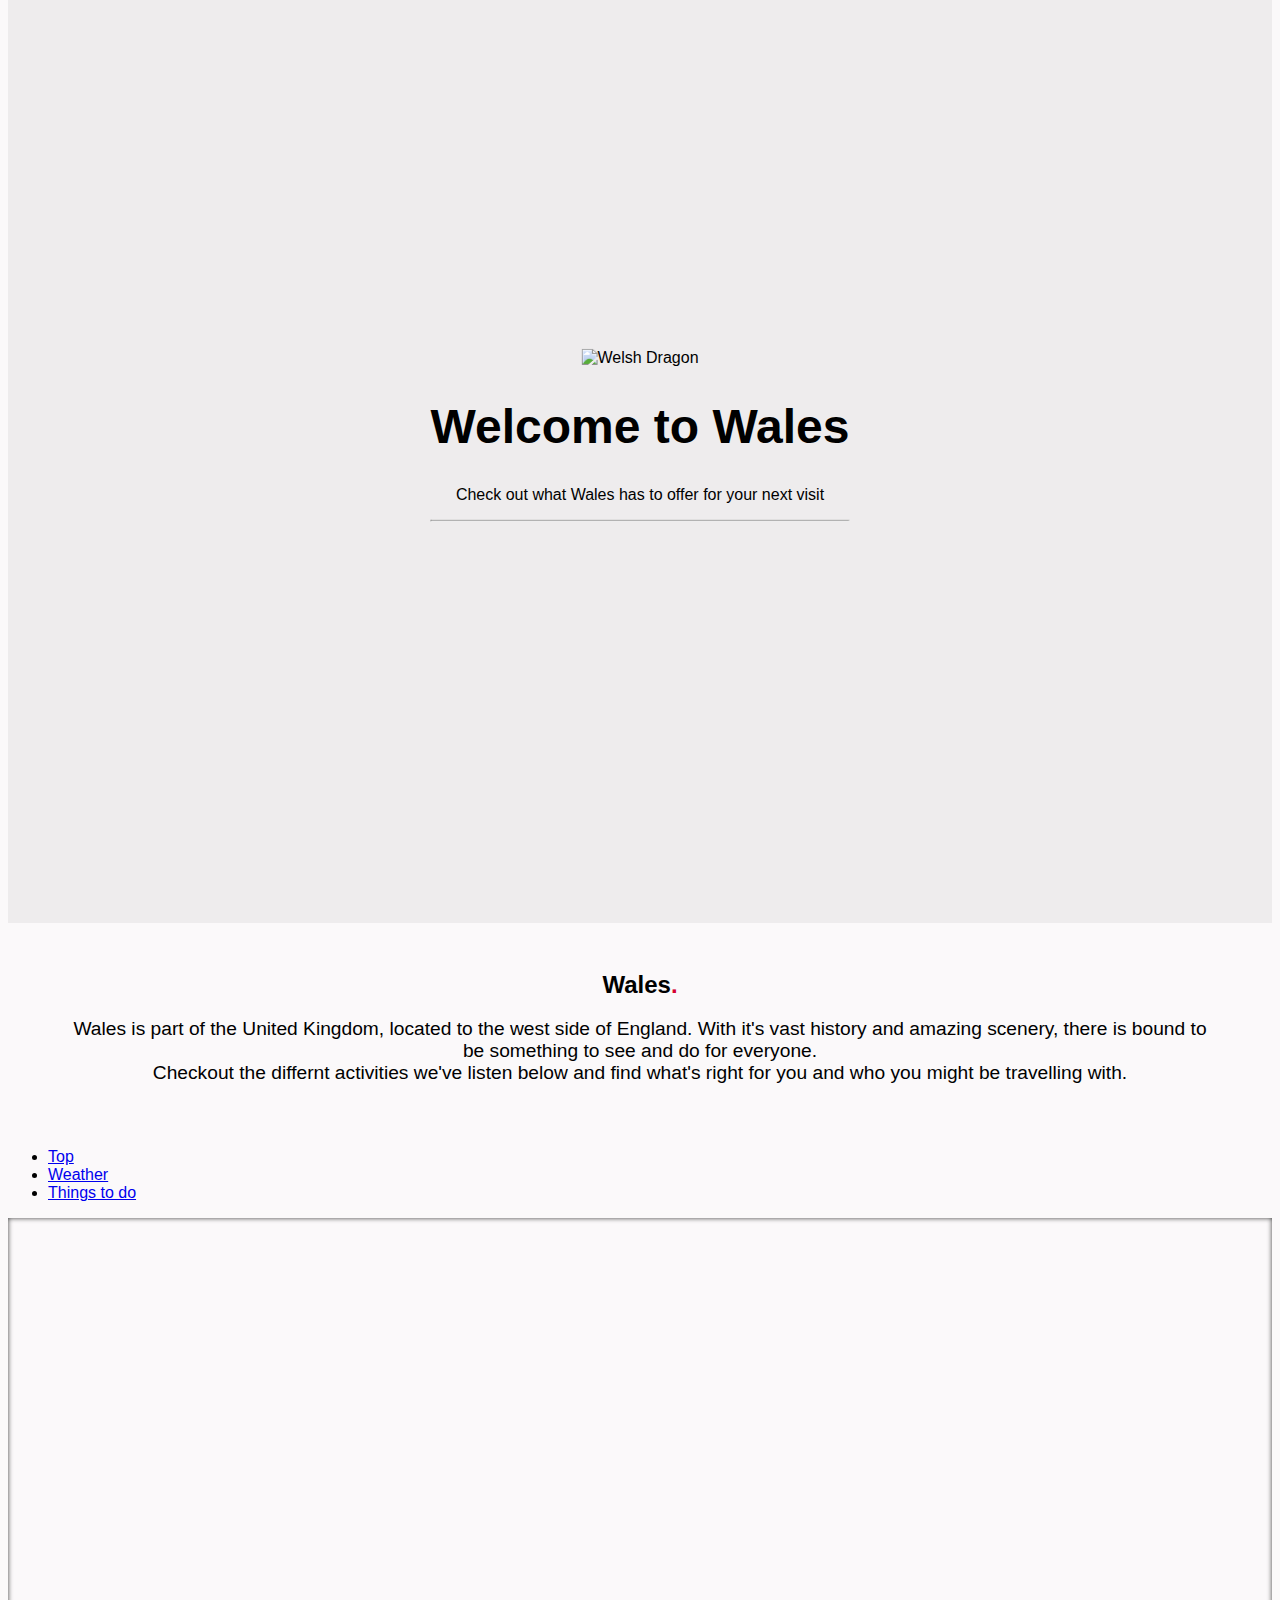
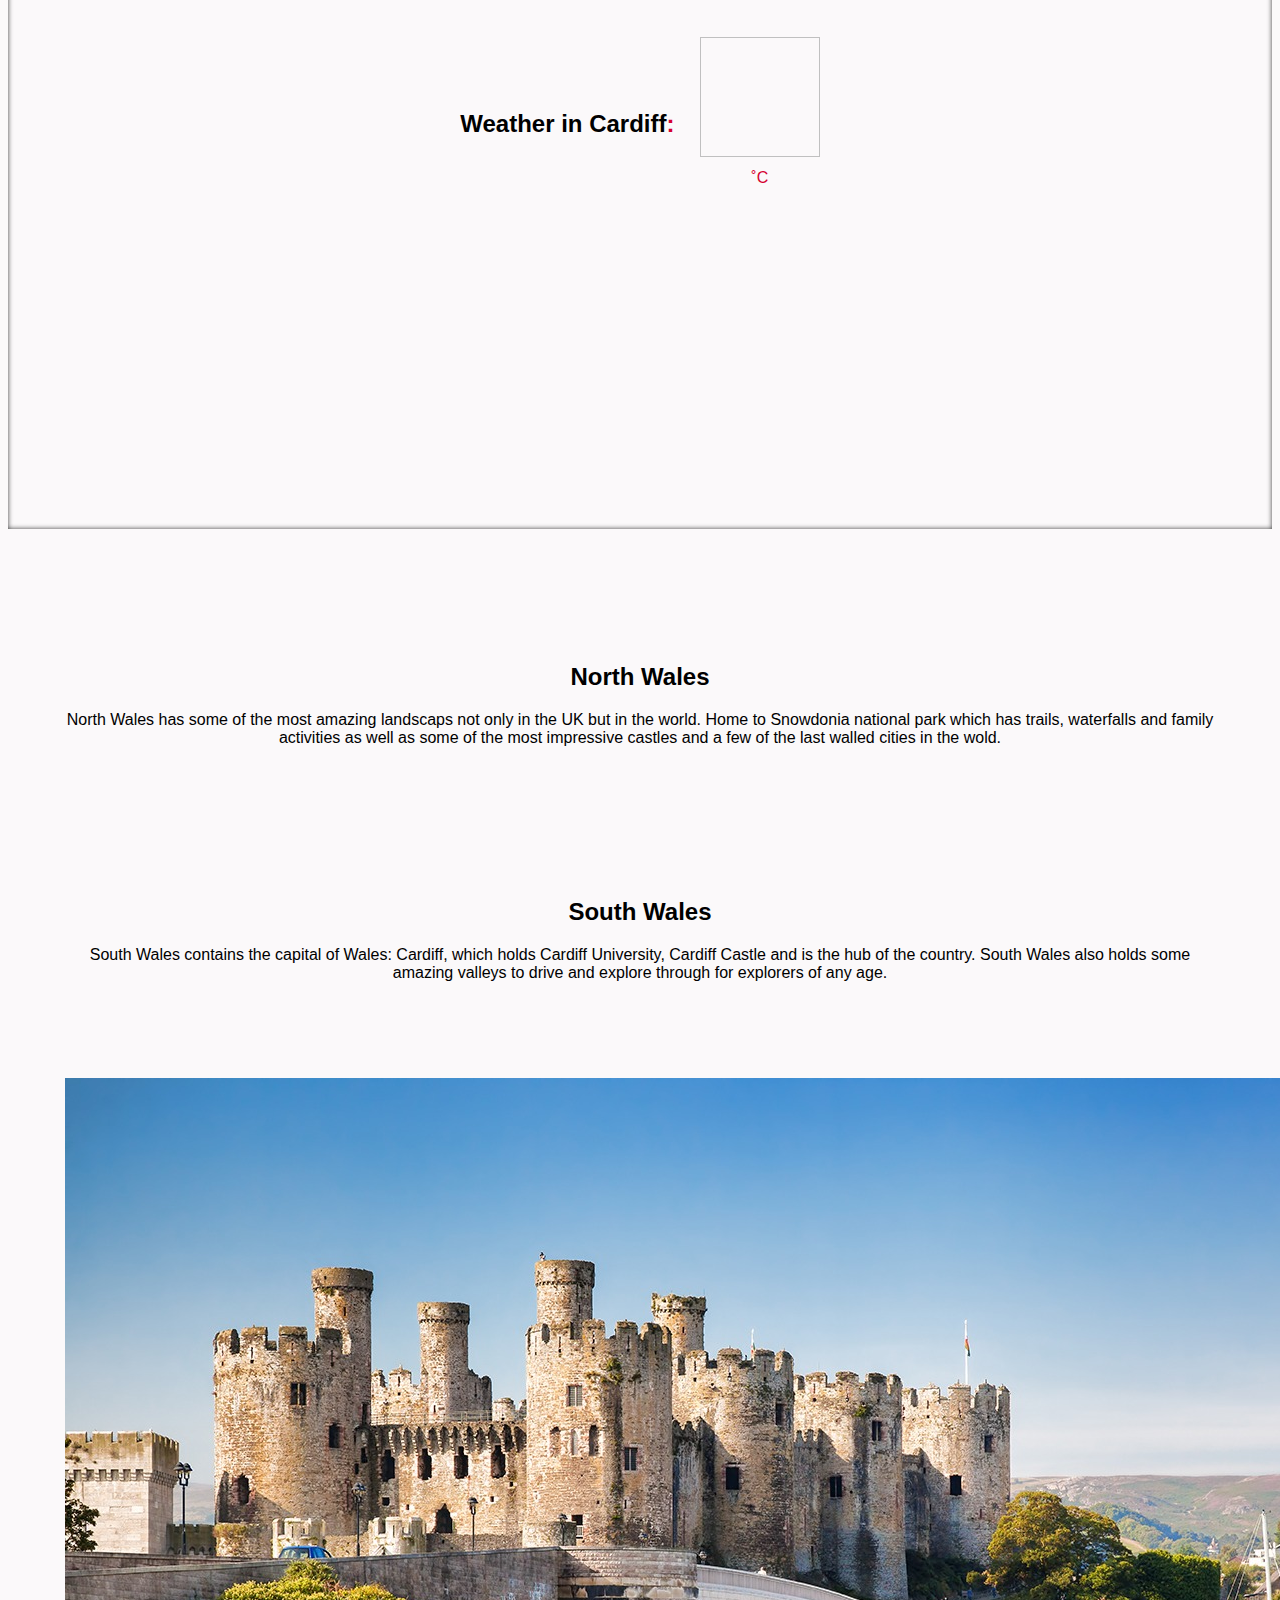
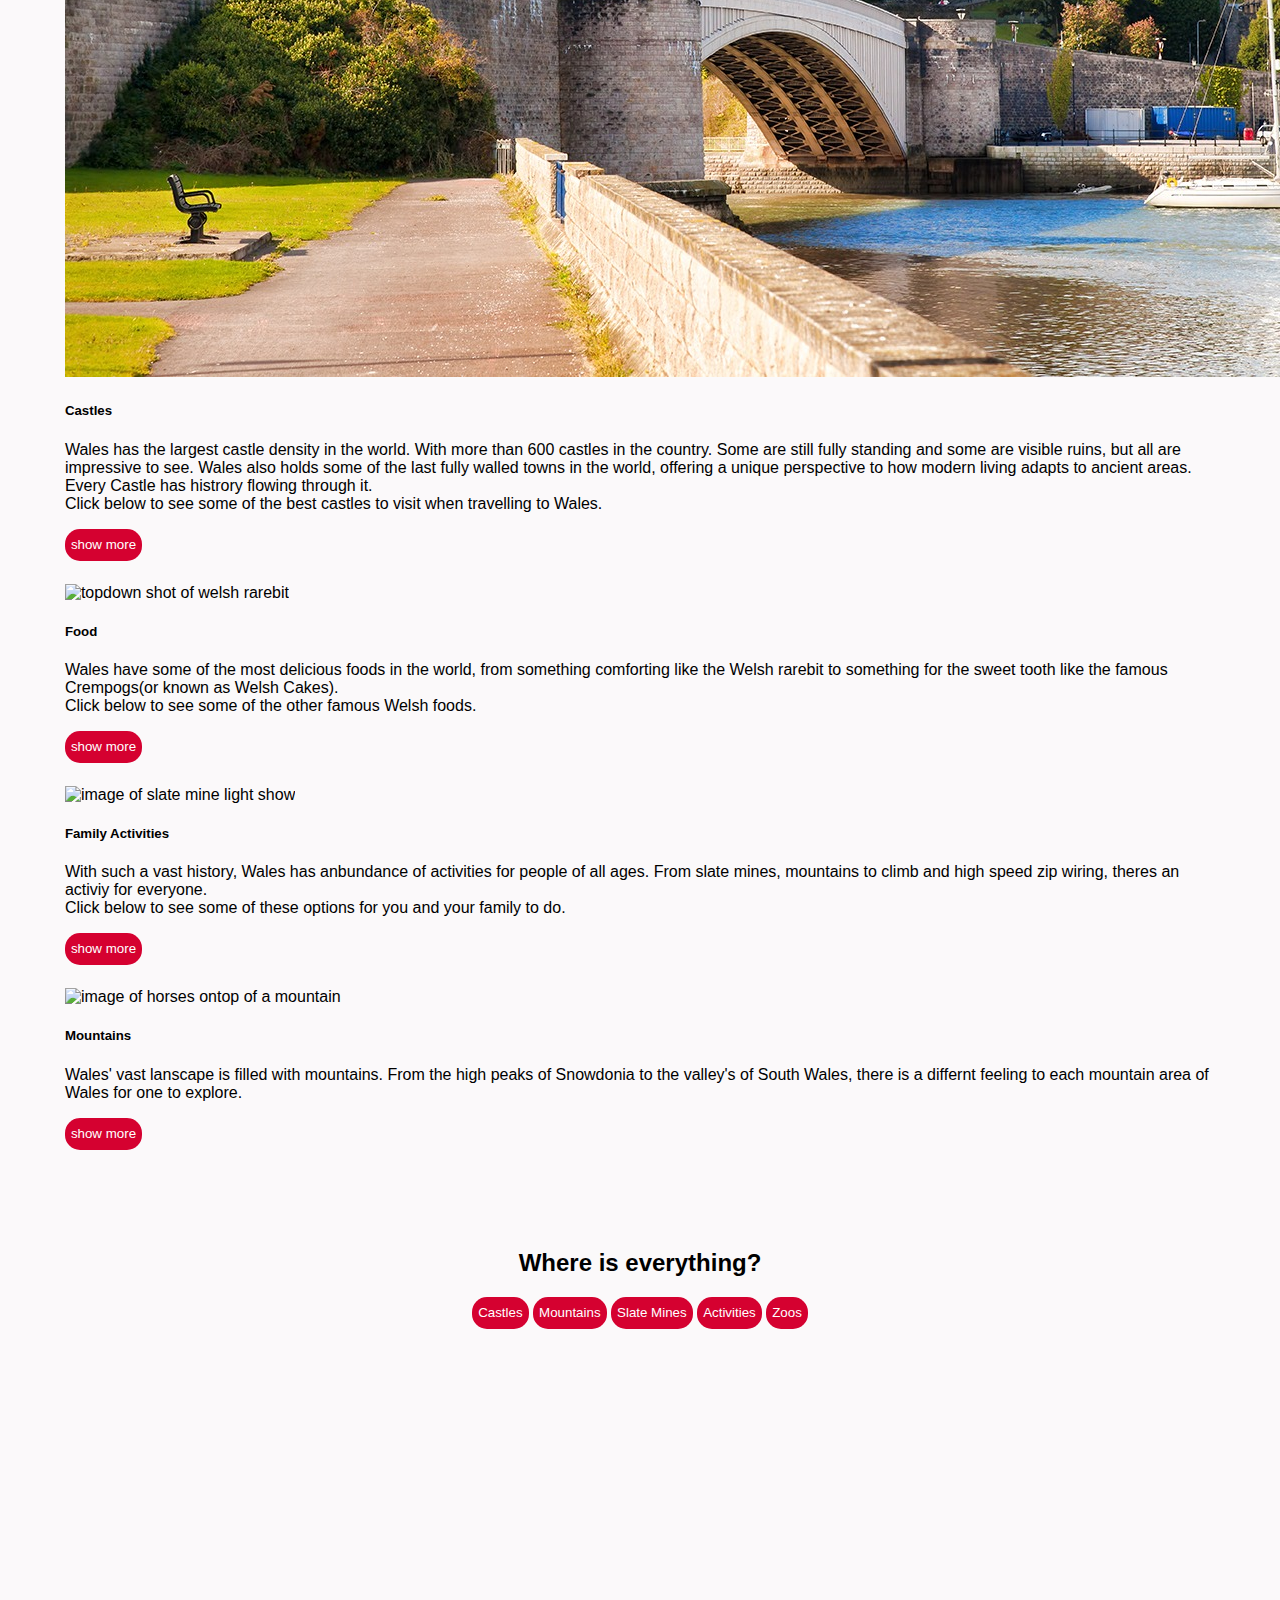
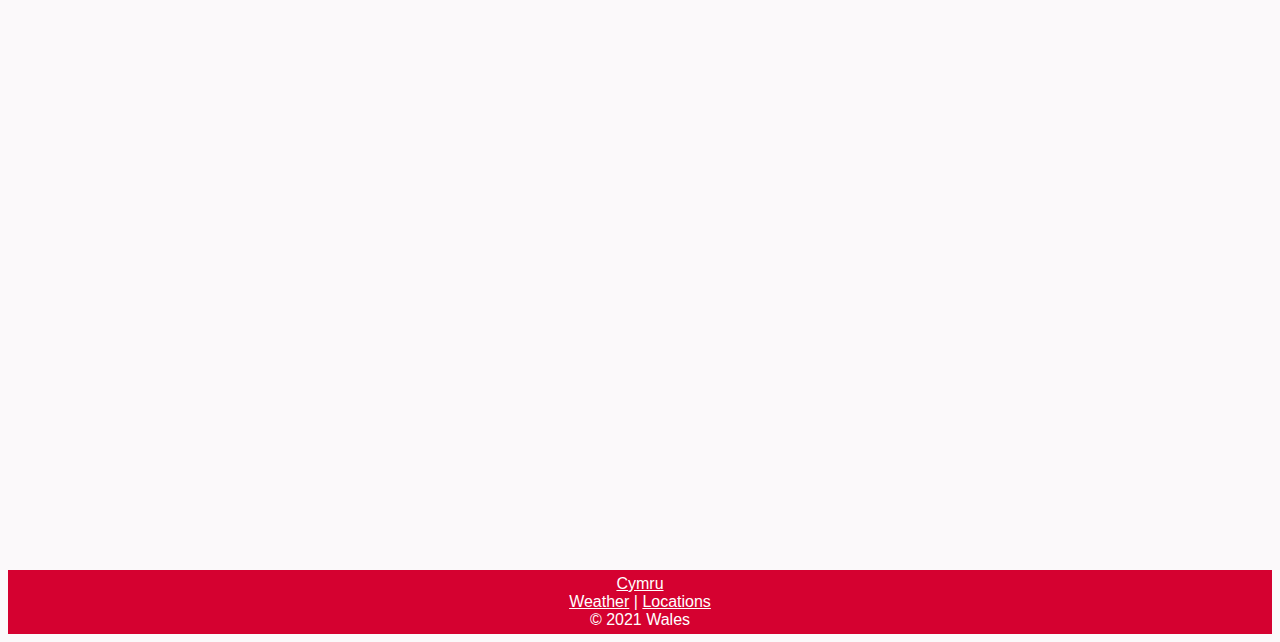
==== index.html @ e40df618 "replaced darksky api with weatherstack api due to darksky issue" ====
<!DOCTYPE html>
<html lang="en">
    <head>
        <meta charset="UTF-8">
        <meta name="viewport" content="width=device-width, initial-scale=1.0, shrink-to-fit=no">
        <meta name="desciption" content="Tiny Schedules">
        <!--bootstrap css-->
        <link rel="stylesheet" href="https://cdn.jsdelivr.net/npm/bootstrap@4.5.3/dist/css/bootstrap.min.css" integrity="sha384-TX8t27EcRE3e/ihU7zmQxVncDAy5uIKz4rEkgIXeMed4M0jlfIDPvg6uqKI2xXr2" crossorigin="anonymous">
        <!--FontAwesome-->
        <link rel="stylesheet" href="https://use.fontawesome.com/releases/v5.6.3/css/all.css" integrity="sha384-UHRtZLI+pbxtHCWp1t77Bi1L4ZtiqrqD80Kn4Z8NTSRyMA2Fd33n5dQ8lWUE00s/" crossorigin="anonymous"/>
        <!--site's external css-->
        <link rel="stylesheet" href="assets/css/style.css"/>
        <!--<script src="https://code.jquery.com/jquery-3.5.1.slim.min.js" integrity="sha384-DfXdz2htPH0lsSSs5nCTpuj/zy4C+OGpamoFVy38MVBnE+IbbVYUew+OrCXaRkfj" crossorigin="anonymous"></script>-->
        <!--leaflet maps api files-->
        <link rel="stylesheet" href="leaflet/leaflet.css"/>
        <script src="leaflet/leaflet.js"></script>
        <!--bootstrap js-->
        <script src="https://code.jquery.com/jquery-3.5.1.slim.min.js" integrity="sha384-DfXdz2htPH0lsSSs5nCTpuj/zy4C+OGpamoFVy38MVBnE+IbbVYUew+OrCXaRkfj" crossorigin="anonymous"></script>
        <script src="https://cdn.jsdelivr.net/npm/popper.js@1.16.1/dist/umd/popper.min.js" integrity="sha384-9/reFTGAW83EW2RDu2S0VKaIzap3H66lZH81PoYlFhbGU+6BZp6G7niu735Sk7lN" crossorigin="anonymous"></script>
        <script src="https://cdn.jsdelivr.net/npm/bootstrap@4.5.3/dist/js/bootstrap.min.js" integrity="sha384-w1Q4orYjBQndcko6MimVbzY0tgp4pWB4lZ7lr30WKz0vr/aWKhXdBNmNb5D92v7s" crossorigin="anonymous"></script>
        <link rel="icon" type="image/x-icon" href="favicon.ico">
        <title>Welcome To Wales</title>
    </head>
    <body>
        <header> <!--hero image welcome page-->
            <div id="top" class="hero-img" role="img" aria-label="[Image of rooftops tooking out to coast in Deganwy, Wales]">
                <div class="jumbotron">
                    <div class="vertically-cent">
                        <img class="welshDragon" src="assets/images/welsh-dragon-hero.jpg" alt="Welsh Dragon">
                        <h1 class="display-4">Welcome to Wales</h1>
                        <p class="lead">Check out what Wales has to offer for your next visit</p>
                        <hr class="my-4">
                        <a class="down-btn" href="#wales" role="button"><i class="fas fa-angle-down"></i></a>
                    </div>
                </div>
            </div>
        </header>
        <div id="wales"> <!--Title paragraph-->
            <div class=" welcomeTitle">
                <h2>Wales</h2><h2 class="stop">.</h2>
                <p>Wales is part of the United Kingdom, located to the west side of England.
                    With it's vast history and amazing scenery, there is bound to be something to see and do for everyone.
                    <br>Checkout the differnt activities we've listen below and find what's right for you and who you might be travelling with.
                </p>
            </div>
        </div>
        <div class="navbar navbar-expand sticky-top navbar-light justify-content-center">
            <ul class="navbar-nav">
                <li class="nav-item"><a class="nav-link" href="#top">Top</a></li>
                <li class="nav-item"><a class="nav-link" href="#weather">Weather</a></li>
                <li class="nav-item"><a class="nav-link" href="#locations">Things to do</a></li>
            </ul>
        </div>
        <div id="weather" class="weather-section">
            <div class="weather-heading">
                <h2>Weather in Cardiff</h2><h2 class="stop">:</h2>
            </div>
            <div class="weatherAPI">
                <div id="weatherData">
                    <img class="weatherIcon"/>
                </div>
                <div class="temperature">
                    <h2 class="temperatureDegree"></h2>
                    <span>˚C</span>
                </div>
                <div class="weatherDescription">
                    <h4 class="currentDescription"></h4>
                </div>
            </div>
        </div>
        <div class="container-fluid">
        <a id="myBtn" href="#top" role="button" title="Go to top">^</a>
            <article id="locations">
                <div class="row cards-section">
                    <div class="col-sm-6 col-12">
                        <div class="card wales-card">
                            <h2>North Wales</h2>
                            <div class="card-body">
                            <p class="card-text">North Wales has some of the most amazing landscaps not only in the UK but in the world. Home to Snowdonia national park which has trails, waterfalls and family activities as well as some of the most impressive castles and a few of the last walled cities in the wold.</p>
                            </div>
                        </div>
                    </div>
                    <div class="col-sm-6 col-12">
                        <div class="card wales-card">
                            <h2>South Wales</h2>
                            <div class="card-body">
                            <p class="card-text">South Wales contains the capital of Wales: Cardiff, which holds Cardiff University, Cardiff Castle and is the hub of the country. South Wales also holds some amazing valleys to drive and explore through for explorers of any age.</p>
                            </div>
                        </div>
                    </div>
                    <div class="col-sm-6 col-12">
                        <div class="card activities-card">
                            <img src="assets/images/conwy-castle.jpg" class="card-img-top" alt="Photo of Conwy castle">
                            <div class="card-body">
                            <h5 class="card-title">Castles</h5>
                            <p class="card-text">Wales has the largest castle density in the world. With more than 600 castles in the country. Some are still fully standing and some are visible ruins, but all are impressive to see. Wales also holds some of the last fully walled towns in the world, offering a unique perspective to how modern living adapts to ancient areas. Every Castle has histrory flowing through it. <br>Click below to see some of the best castles to visit when travelling to Wales.</p>
                            <ul class="castle-txt">
                                <li>Laugharne Castle</li>
                                <li>Caernarfon Castle</li>
                                <li>Raglan Castle</li>
                                <li>Dinefwr Park and Castle</li>
                                <li>Caldicot Castle</li>
                                <li>Conwy Castle</li>
                                <li>Powis Castle and Garden</li>
                                <li>Chirk Castle</li>
                                <li>Cilgerran Castle</li>
                                <li>Caerphilly Castle</li>
                            </ul>
                            <button id="castle-txt-btn" class="card-button">show more</button>
                            </div>
                        </div>
                    </div>
                    <div class="col-sm-6 col-12">
                        <div class="card activities-card">
                            <img src="assets/images/53F69C96-612F-498E-80BF-0F0283D0DFB4_1_105_c.jpg" class="card-img-top" alt="topdown shot of welsh rarebit">
                            <div class="card-body">
                            <h5 class="card-title">Food</h5>
                            <p class="card-text">Wales have some of the most delicious foods in the world, from something comforting like the Welsh rarebit to something for the sweet tooth like the famous Crempogs(or known as Welsh Cakes). <br>Click below to see some of the other famous Welsh foods.</p>
                            <ul class="food-txt">
                                <li>Welsh rarebit</li>
                                <li>Glamorgan sausage</li>
                                <li>Bara brith</li>
                                <li>Lamb cawl</li>
                                <li>Conwy mussels</li>
                                <li>Leeks</li>
                                <li>Laverbread</li>
                                <li>Crempogs (Welsh Cakes)</li>
                                <li>Sewin and samphire</li>
                                <li>Salt marsh lamb</li>
                            </ul>
                            <button id="food-txt-btn" class="card-button">show more</button>
                            </div>
                        </div>
                    </div>
                    <div class="col-sm-6 col-12">
                        <div class="card activities-card">
                            <img src="assets/images/7C98B68A-0888-47E2-8539-A9F5043E4693_1_105_c.jpg" class="card-img-top" alt="image of slate mine light show">
                            <div class="card-body">
                            <h5 class="card-title">Family Activities</h5>
                            <p class="card-text">With such a vast history, Wales has anbundance of activities for people of all ages. From slate mines, mountains to climb and high speed zip wiring, theres an activiy for everyone. <br>Click below to see some of these options for you and your family to do.</p>
                            <div class="family-txt-section">
                                <h5>Slate Mines</h5>
                                <ul class="family-txt">
                                    <li>Welsh Slate, Penrhyn Quarry</li>
                                    <li>Former Cwmorthin Slate Mine</li>
                                </ul>
                                <h5>Fun and Scenic Activities</h5>
                                <ul class="family-txt">
                                    <li>Zip World Penrhyn Quarry</li>
                                    <li>Zip World Fforest</li>
                                    <li>Zip World Slate Caverns</li>
                                    <li>Go Below Underground Adventures</li> 
                                    <li>The Wire Zip Slide</li>
                                    <li>Black Mountain Activities</li>
                                    <li>Go Ape Margam (Treetop Challenge, Zip Lines, High Ropes)</li>
                                    <li>Go Ape Forest of Dean (Mallards Pike - Treetop Challenge and Forest Segways)</li>
                                    <li>Cardiff International White Water</li>
                                    <li>The Wire Zip Slide</li>
                                </ul>
                                <h5>Zoos</h5>
                                <ul class="family-txt">
                                    <li>Welsh Mountain Zoo, Colwyn Bay</li>
                                    <li>Folly Farm, Pembrokeshire</li>
                                    <li>Manor House Wildlife Park, Tenby</li>
                                    <li>Pili Palas Nature World, Anglesey</li>
                                    <li>Welsh Hawking Centre</li>
                                </ul>  
                            </div>
                            <button id="family-txt-btn" class="card-button">show more</button>
                            </div>
                        </div>
                    </div>
                    <div class="col-sm-6 col-12">
                        <div class="card activities-card">
                            <img src="assets/images/EBCC46F5-1518-4570-BF31-77B97D58EBB2_1_105_c.jpg" class="card-img-top" alt="image of horses ontop of a mountain">
                            <div class="card-body">
                            <h5 class="card-title">Mountains</h5>
                            <p class="card-text">Wales' vast lanscape is filled with mountains. From the high peaks of Snowdonia to the valley's of South Wales, there is a differnt feeling to each mountain area of Wales for one to explore.</p>
                            <ul class="mountains-txt">
                                <li>Snowdonia</li>
                                <li>Cambrian Mountains</li>
                                <li>Black Mountain Range, the Black Mountains, Fforest Fawr, and the Brecon Beacons</li>
                            </ul>
                            <button id="mountains-txt-btn" class="card-button">show more</button>
                            </div>
                        </div>
                    </div>
                </div>
            </article>
            <article>
                <div class="row">
                    <div class="col-12">
                        <div class="maps-section col-12">
                            <h2>Where is everything?</h2>
                            <button class="maps-castle-btn">Castles <i class="fab fa-fort-awesome-alt"></i></button>
                            <button class="maps-mountain-btn">Mountains <i class="fas fa-mountain"></i></button>
                            <button class="maps-slate-btn">Slate Mines <i class="fas fa-tram"></i></button>
                            <button class="maps-activities-btn">Activities <i class="fas fa-hiking"></i></button>
                            <button class="maps-zoos-btn">Zoos <i class="fab fa-suse"></i></button>
                            <div id="mapid"></div> <!--disable touch for smoother scrolling / touching experience-->
                        </div>
                    </div>
                </div>
            </article>
        </div>
        <footer>
            <div>
                <ul class="footer-list">
                    <li><a href="#top">Cymru</a></li>
                    <li class="inline"><a href="#weather">Weather</a></li>
                    <li class="inline"> | </li>
                    <li class="inline"><a href="#locations">Locations</a></li>
                    <li>© 2021 Wales</li>
                </ul>
            </div>
        </footer>
    <script src="js/jquery-3.5.1.js"></script>
    <script src="js/maps.js"></script>
    <script src="js/main.js"></script>
    <script src="js/weather.js"></script>
    <script src="skycons-master/skycons.js"></script>
    </body>
</html>
---- assets/css/style.css ----
/*colours*/ 
/*(welsh red: #D50130, welsh green: #03A943) off white #FBF9FA*/

body {
    background-color: #FBF9FA;
    font-family: Helvetica, Arial, sans-serif;
}

.down-btn {
    color: #D50130; /*Welsh Red*/
}

.stop {
    color: #D50130;
}

.card-button {
    background-color: #D50130;
    color: #fff;
}

.search-btn {
    background-color: #D50130;
    border: #D50130;
}

footer {
    background-color: #D50130;
}

/* full page behaviors */
html {
    scroll-behavior: smooth;
}

/* Back to top button */
#myBtn {
    display: none;
    position: fixed; 
    bottom: 90px; 
    right: 50px; 
    z-index: 100000; 
    border: none; 
    outline: none; 
    background-color:#D50130;
    color: #fff; 
    cursor: pointer; 
    border-radius: 25%; 
    font-size: 1.5rem;
    padding: 0.5%;
    height: 30px;
    width: 30px;
    font-weight: bold;
    line-height: 30px;
    text-align: center;
}
  
/* header */
.hero-img {
    height: 100vh;
    background: url('../images/9413ECBE-2CFF-4DDC-9CA4-832EE8105361_1_105_c.jpg') no-repeat center center fixed;
    -webkit-background-size: cover;
    -moz-background-size: cover;
    -o-background-size: cover;
    background-size: cover;

    display: flex;
    align-items: center;
    justify-content: center;

    position: relative;
}

.jumbotron {
    height: 100vh;
    width: 100%;
    text-align: center;
    background-color: rgba(0, 0, 0, .05);
    margin-bottom: 0;
    padding-bottom: 30px;
}

.jumbotron h1 {
    font-size: 3rem;
}

.jumbotron p {
    font-size: 1rem;
}

.welshDragon {
    height: 10rem;
    width: auto;
}

.down-btn {
    padding: 20px;
    margin: auto;
    border-radius: 50%;
    font-size: 2rem;
}

.vertically-cent{
    margin: 0;
    position: absolute;
    top: 50%;
    left: 50%;
    -ms-transform: translate(-50%, -50%);
    transform: translate(-50%, -50%);
}

/* Welcome Paragraph */
.welcomeTitle {
    margin: 5% 0;
    padding: 0 5%;
    text-align: center;
}

.welcomeTitle h2, .weather-section h2 {
    display: inline;
}

.welcomeTitle p {
    font-size: 1.2rem;
    font-weight: 200;
}

/*Navbar*/
.navbar-nav ul > li{
    display: inline !important;
}

/* weather */
.weather-section {
    padding-top: 8%;
    height: 90vh;
    background: url("../images/9346BDE5-92A4-40EC-A3A3-D240E67B24AE_1_105_c.jpg");
    -webkit-background-size: cover;
    -moz-background-size: cover;
    -o-background-size: cover;
    background-size: cover;

    position: relative;
    font-size: 1rem;

    -moz-box-shadow:    inset 0 0 5px #3b3b3b;
    -webkit-box-shadow: inset 0 0 5px #3b3b3b;
    box-shadow:         inset 0 0 5px #3b3b3b;
}

.weather-heading {
    text-align: center;
    align-items: center;
    justify-content: center;
    padding-bottom: 5%;
    padding-right: 0%;
}

.weatherAPI {
    text-align: center;
    margin-bottom: 0%;

    margin: 0;
    position: absolute;
    top: 50%;
    left: 50%;
    -ms-transform: translate(-50%, -50%);
    transform: translate(-50%, -50%);
}

.weatherIcon {
    height: 100px;
    width: 100px;
}

.temperature > span{
    color: #D50130;
}

@media screen and (min-width: 960px){ /* to adjust text layout on api on screens larger than mobile devices */
    .weather-section {
        display: flex;
        align-items: center;
        justify-content: center;
    }

    .weather-heading {
        text-align: center;
        align-items: center;
        justify-content: center;
        padding-bottom: 0px;
        padding-right: 2%;
    }

    .weatherAPI {
        text-align: center;
        margin-bottom: 5%;
        
        margin: 0;
        position: relative;
        top: 0%;
        left: 0%;
        -ms-transform: translate(0%, 0%);
        transform: translate(0%, 0%);
    }

    .weatherIcon {
        height: 120px;
        width: 120px;
    }

    .temperature > span{
        color: #D50130;
    }
}

/* Main Attractions */

.activities-card {
    margin: 2% 0;
}

.cards-section {
   padding: 4.5%;
}

.wales-card {
    padding: 5% 0;
    text-align: center;
}

.castle-txt, .food-txt, .family-txt-section, .mountains-txt {
    display: none;
    list-style: circle;
}

.family-txt {
    list-style: circle;
}

.card-button, .maps-castle-btn, .maps-mountain-btn, .maps-slate-btn, .maps-activities-btn, .maps-zoos-btn {
    border: none;
    border-radius: 15px;
    text-align: center;
    line-height: 30px;
}

/* Map section */

.maps-castle-btn, .maps-mountain-btn, .maps-slate-btn, .maps-activities-btn, .maps-zoos-btn {
    border: none;
    margin-bottom: 1%;
    background-color: #D50130;
    color: #fff;
}

#mapid {
    height: 85vh;
}

.maps-section {
    margin-bottom: 5%;
    text-align: center;
}

/* footer */
footer {
   padding: 5px;
}

.footer-list {
    list-style: none;
    color: #fff;
    text-align: center;
    padding: 0;
    margin: 0;
}

.footer-list li > a {
    color: #fff;
}

ul > .inline{
    display: inline;
}

/* Hover states */
ul.navbar-nav a:hover{
    color: #D50130 !important;
}

.down-btn:hover {
    text-emphasis: none;
    color: #D50130;
}

.search-btn:hover {
    background-color: #7e001b;
}

.footer-list li > a:hover {
    text-decoration: none;
    color: #fff;
}
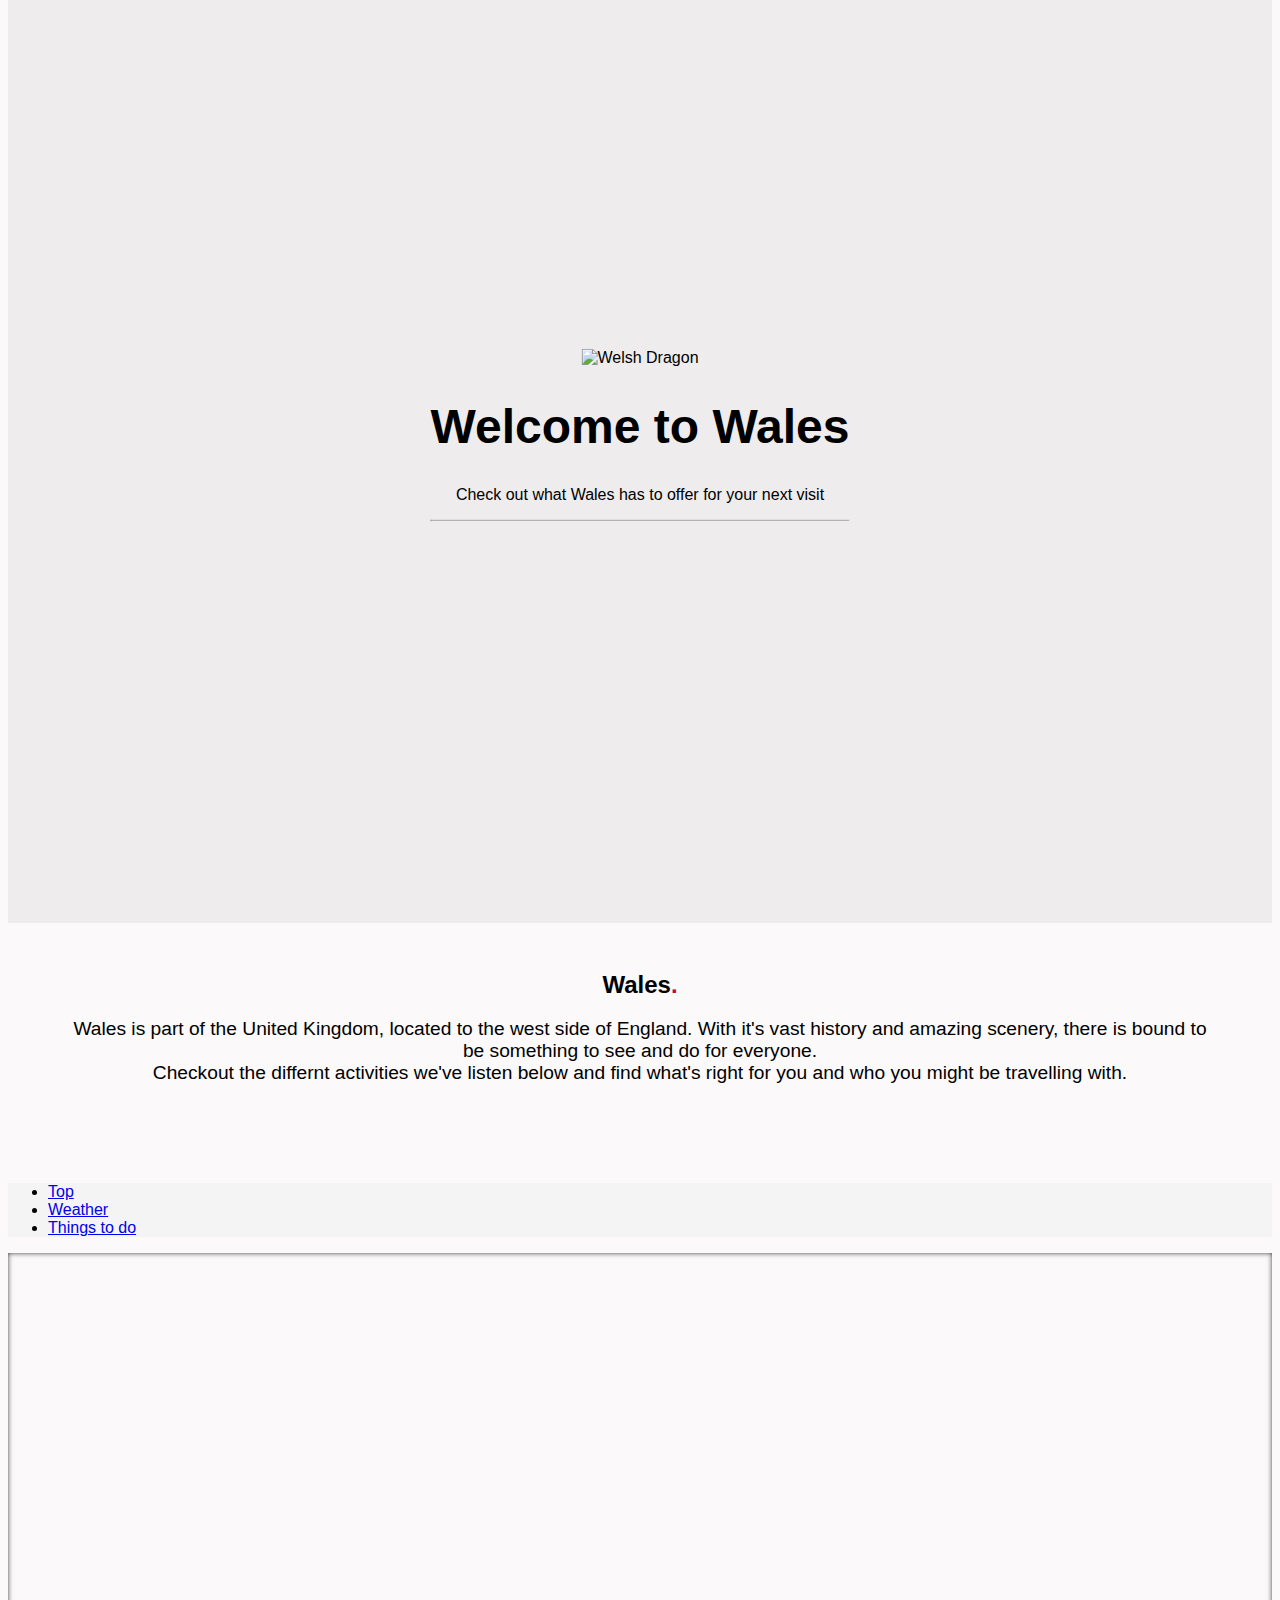
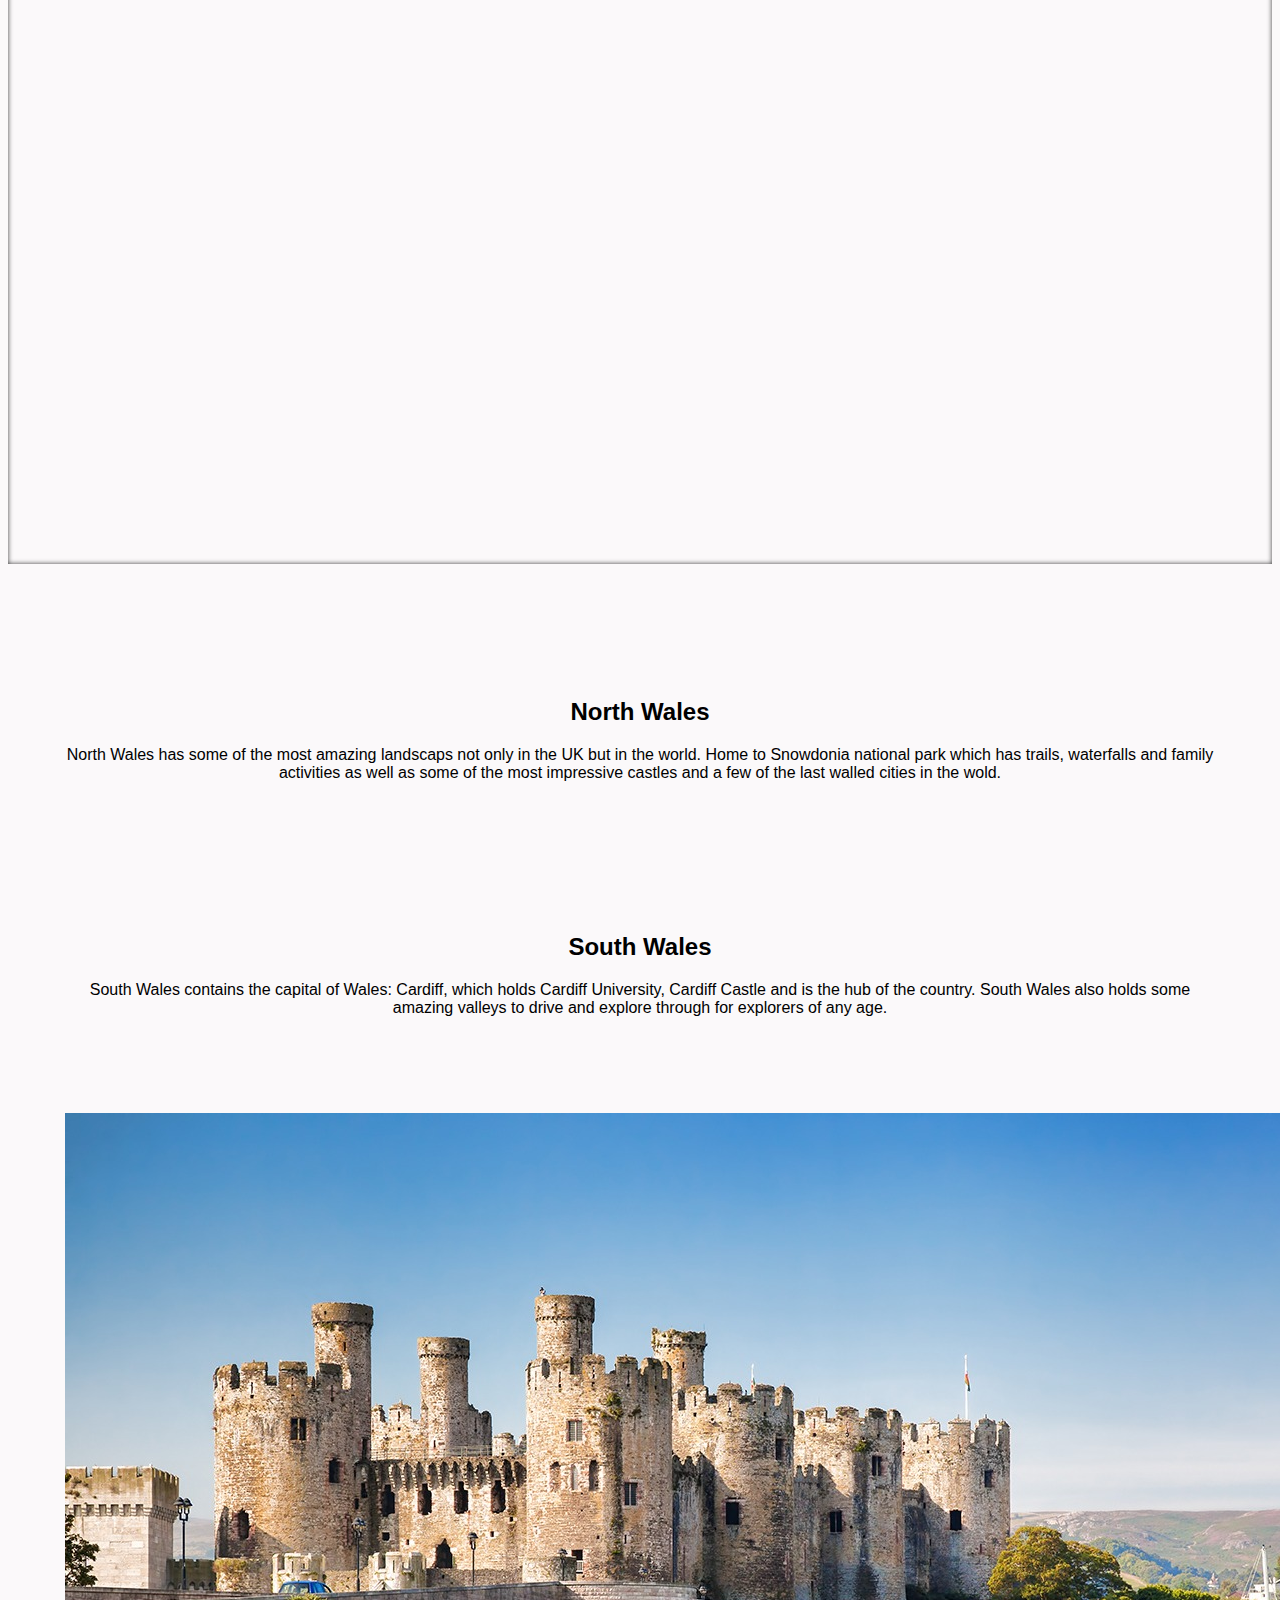
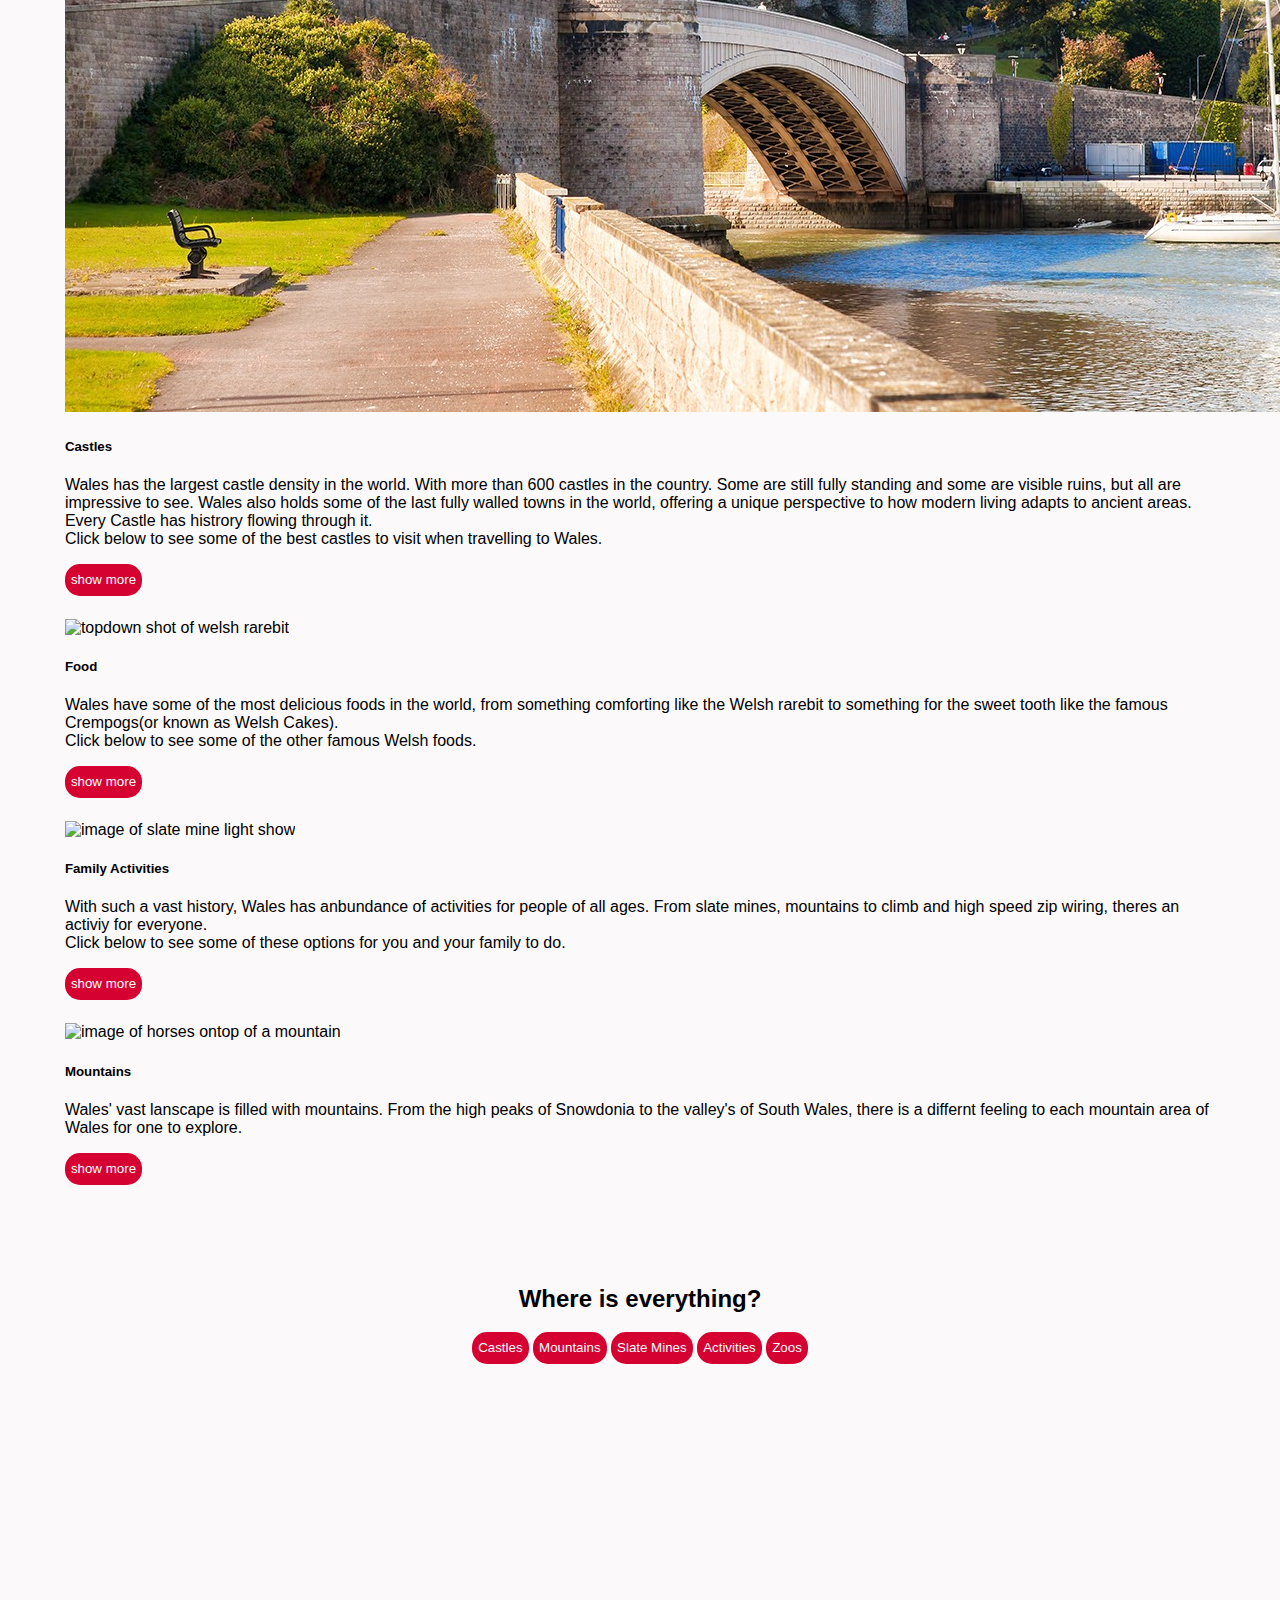
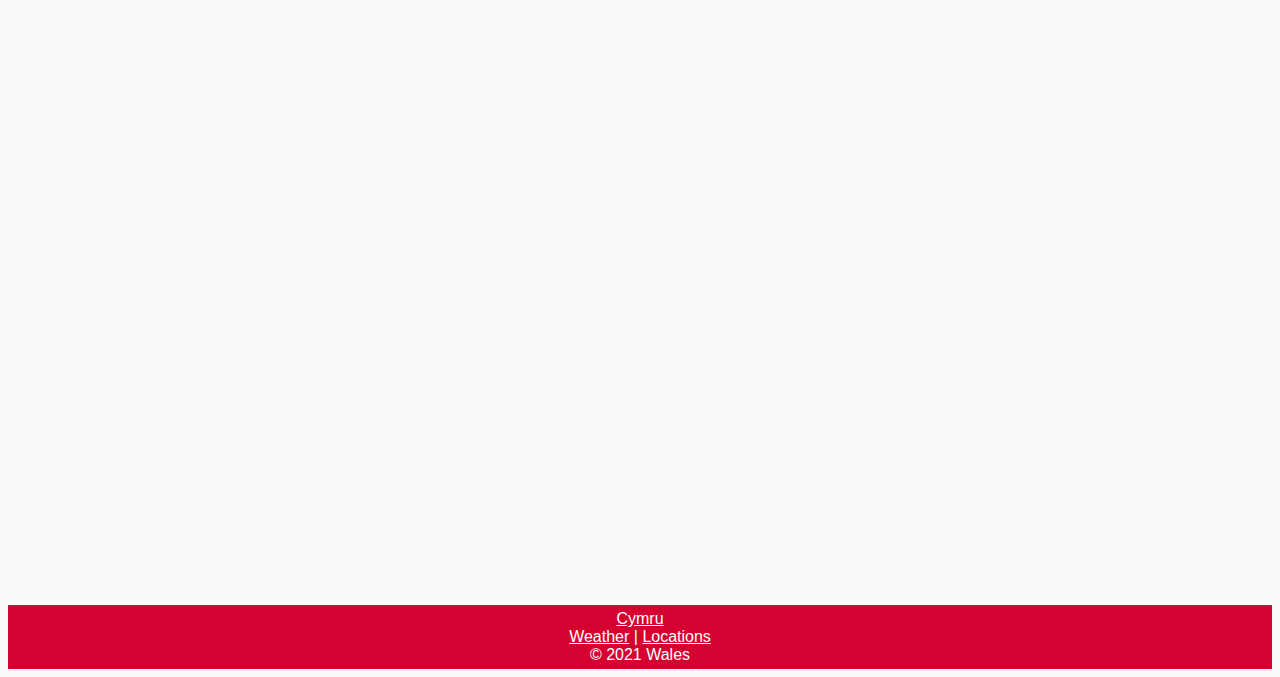
==== commit 240c99f1: "added new tags for weather descriptions" ====
--- a/index.html
+++ b/index.html
@@ -52,20 +52,12 @@
             </ul>
         </div>
         <div id="weather" class="weather-section">
-            <div class="weather-heading">
-                <h2>Weather in Cardiff</h2><h2 class="stop">:</h2>
-            </div>
             <div class="weatherAPI">
-                <div id="weatherData">
-                    <img class="weatherIcon"/>
-                </div>
-                <div class="temperature">
-                    <h2 class="temperatureDegree"></h2>
-                    <span>˚C</span>
-                </div>
-                <div class="weatherDescription">
-                    <h4 class="currentDescription"></h4>
-                </div>
+                <div class="weather-city"></div>
+                <br>
+                <div class="temperatureDegree"></div>
+                <br>
+                <div class="feelsLike"></div>
             </div>
         </div>
         <div class="container-fluid">
@@ -218,6 +210,5 @@
     <script src="js/maps.js"></script>
     <script src="js/main.js"></script>
     <script src="js/weather.js"></script>
-    <script src="skycons-master/skycons.js"></script>
     </body>
 </html>--- a/assets/css/style.css
+++ b/assets/css/style.css
@@ -111,8 +111,8 @@
 
 /* Welcome Paragraph */
 .welcomeTitle {
-    margin: 5% 0;
-    padding: 0 5%;
+    margin: 0 0;
+    padding: 5%;
     text-align: center;
 }
 
@@ -126,6 +126,10 @@
 }
 
 /*Navbar*/
+.navbar {
+    background-color: rgba(243, 243, 243, 0.877);
+}
+
 .navbar-nav ul > li{
     display: inline !important;
 }
@@ -148,14 +152,6 @@
     box-shadow:         inset 0 0 5px #3b3b3b;
 }
 
-.weather-heading {
-    text-align: center;
-    align-items: center;
-    justify-content: center;
-    padding-bottom: 5%;
-    padding-right: 0%;
-}
-
 .weatherAPI {
     text-align: center;
     margin-bottom: 0%;
@@ -168,30 +164,13 @@
     transform: translate(-50%, -50%);
 }
 
-.weatherIcon {
-    height: 100px;
-    width: 100px;
-}
-
-.temperature > span{
-    color: #D50130;
-}
-
 @media screen and (min-width: 960px){ /* to adjust text layout on api on screens larger than mobile devices */
     .weather-section {
         display: flex;
         align-items: center;
         justify-content: center;
     }
-
-    .weather-heading {
-        text-align: center;
-        align-items: center;
-        justify-content: center;
-        padding-bottom: 0px;
-        padding-right: 2%;
-    }
-
+    
     .weatherAPI {
         text-align: center;
         margin-bottom: 5%;
@@ -203,15 +182,6 @@
         -ms-transform: translate(0%, 0%);
         transform: translate(0%, 0%);
     }
-
-    .weatherIcon {
-        height: 120px;
-        width: 120px;
-    }
-
-    .temperature > span{
-        color: #D50130;
-    }
 }
 
 /* Main Attractions */
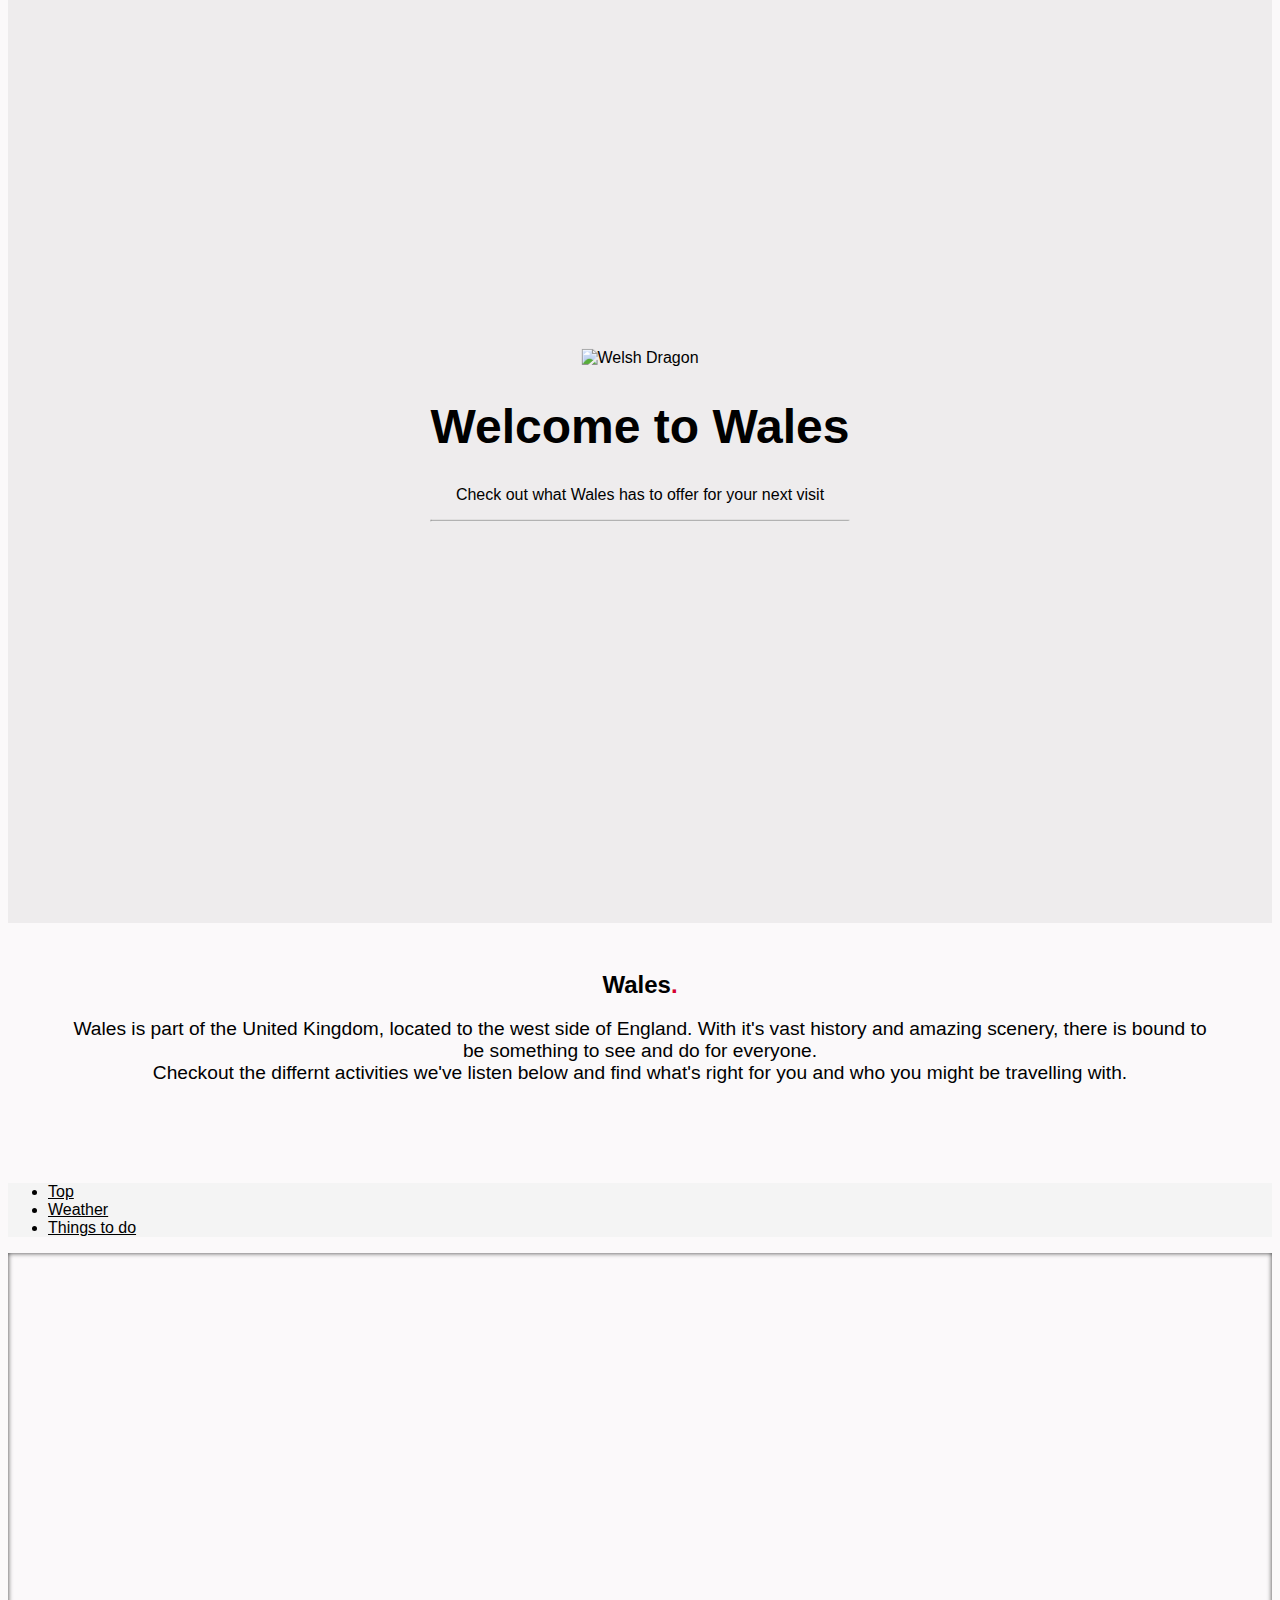
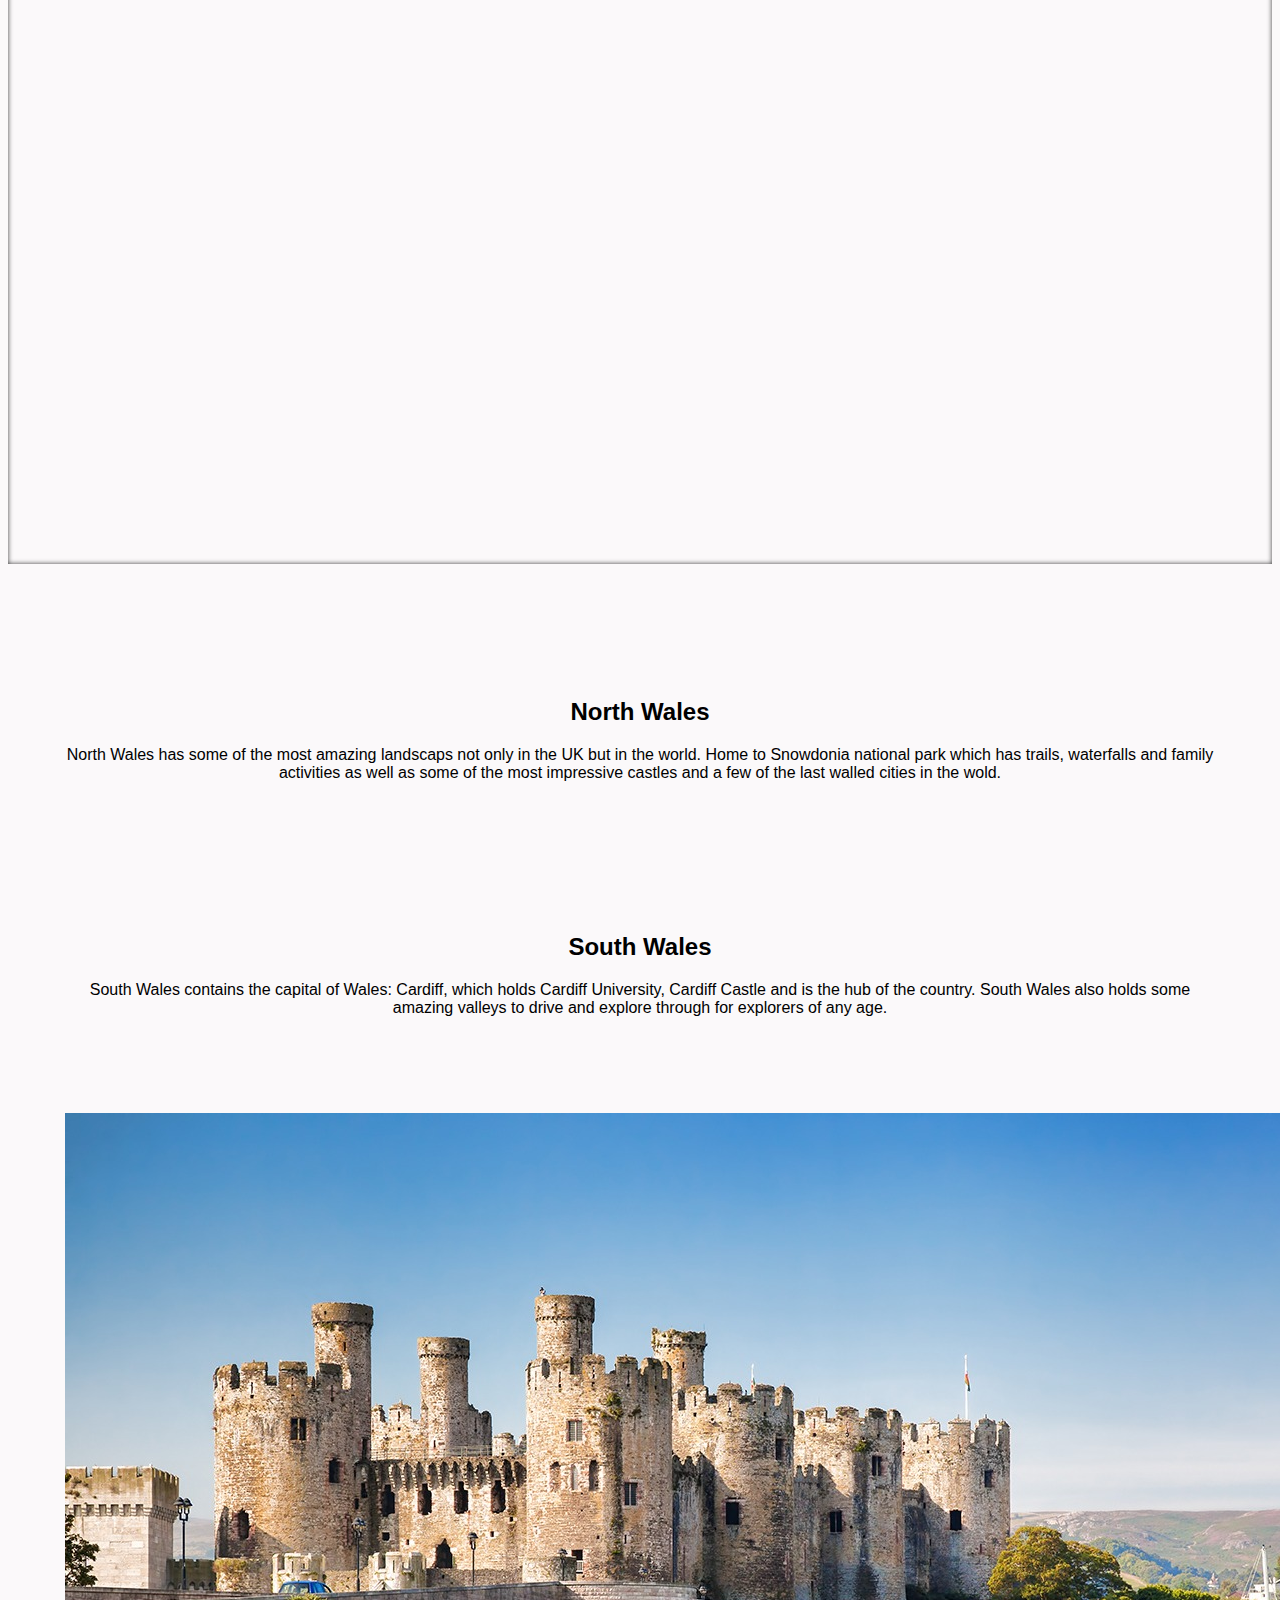
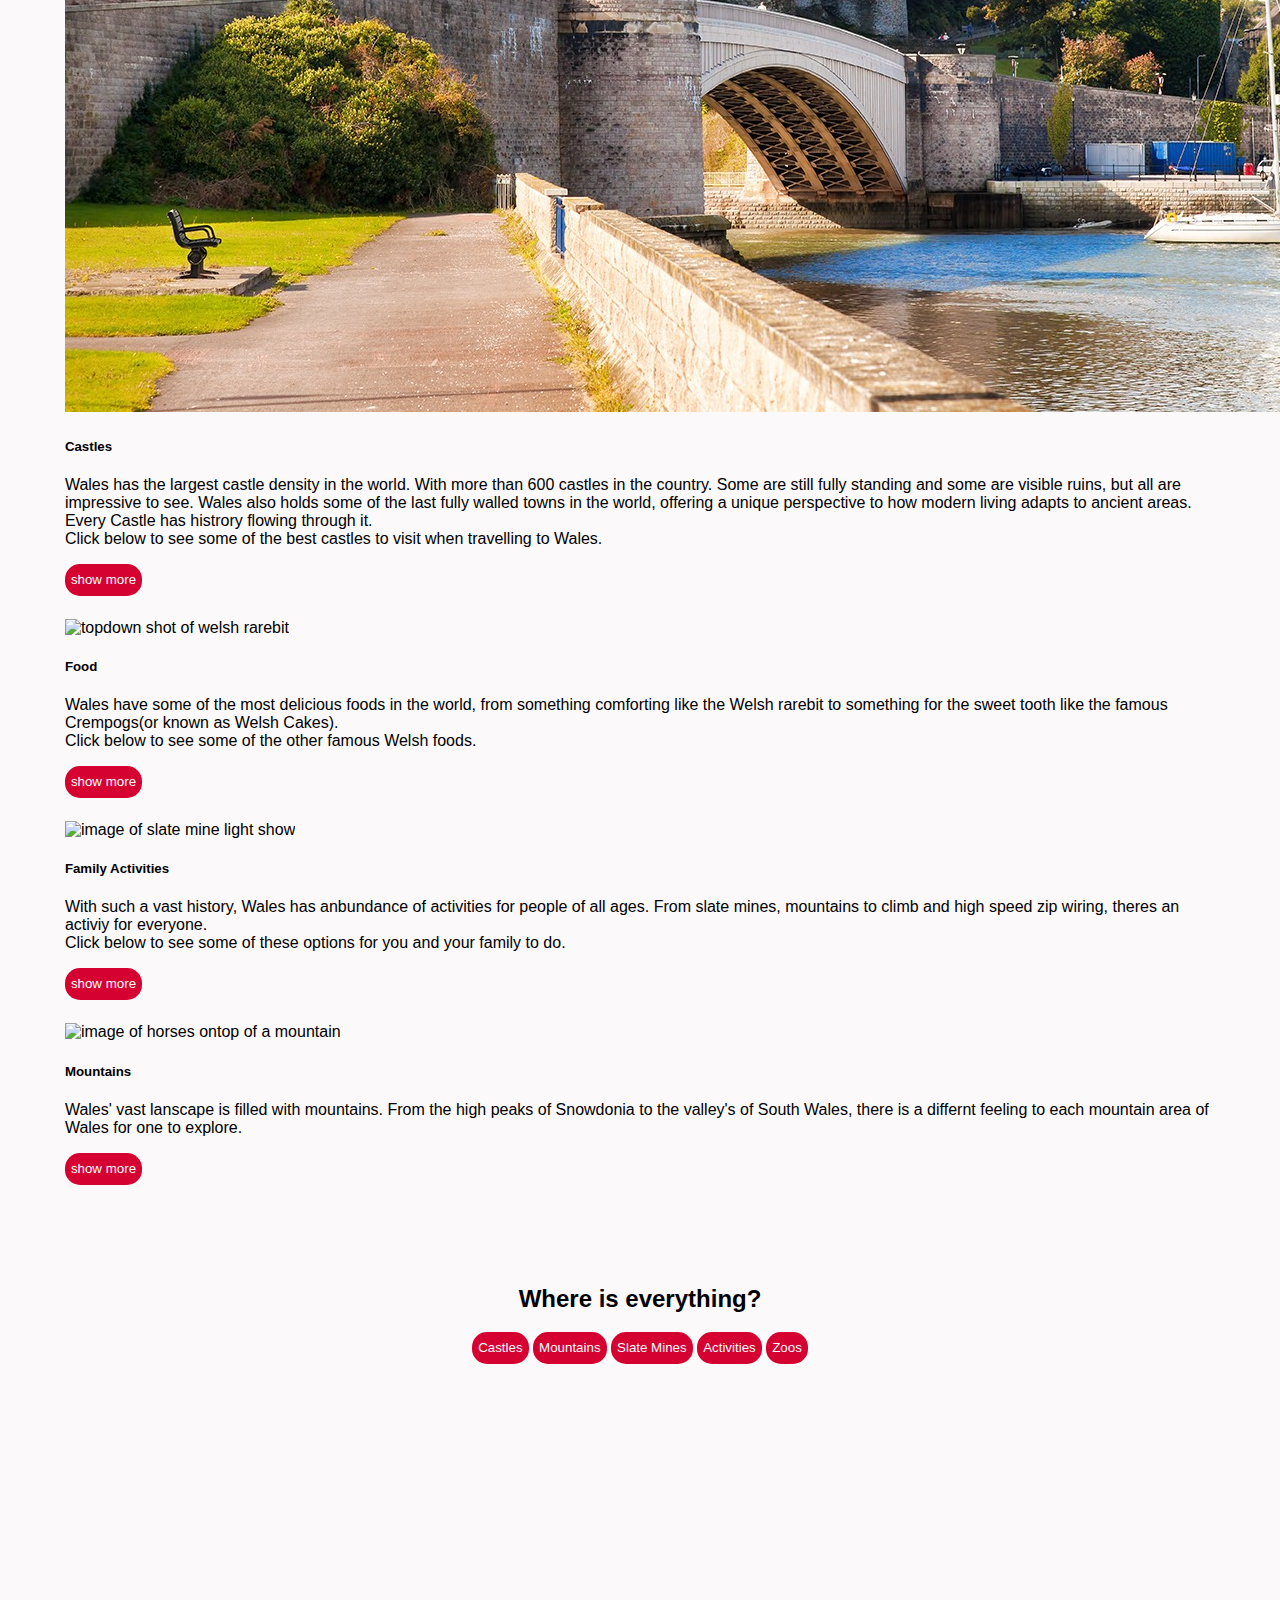
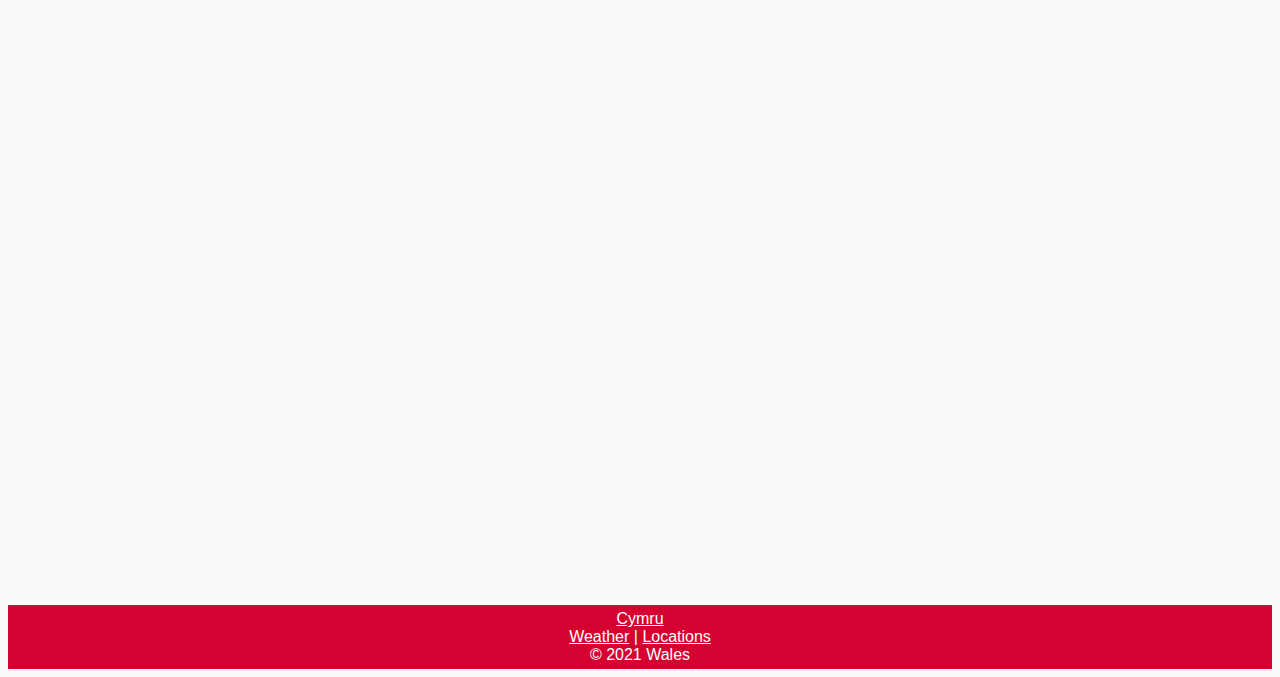
==== commit 24395bf3: "fixed accessibility contrast issue on nav bar" ====
--- a/index.html
+++ b/index.html
@@ -44,7 +44,7 @@
                 </p>
             </div>
         </div>
-        <div class="navbar navbar-expand sticky-top navbar-light justify-content-center">
+        <div class="navbar navbar-expand sticky-top justify-content-center">
             <ul class="navbar-nav">
                 <li class="nav-item"><a class="nav-link" href="#top">Top</a></li>
                 <li class="nav-item"><a class="nav-link" href="#weather">Weather</a></li>
--- a/assets/css/style.css
+++ b/assets/css/style.css
@@ -130,6 +130,10 @@
     background-color: rgba(243, 243, 243, 0.877);
 }
 
+.nav-item > a{
+    color: #000;
+}
+
 .navbar-nav ul > li{
     display: inline !important;
 }
@@ -170,7 +174,7 @@
         align-items: center;
         justify-content: center;
     }
-    
+
     .weatherAPI {
         text-align: center;
         margin-bottom: 5%;
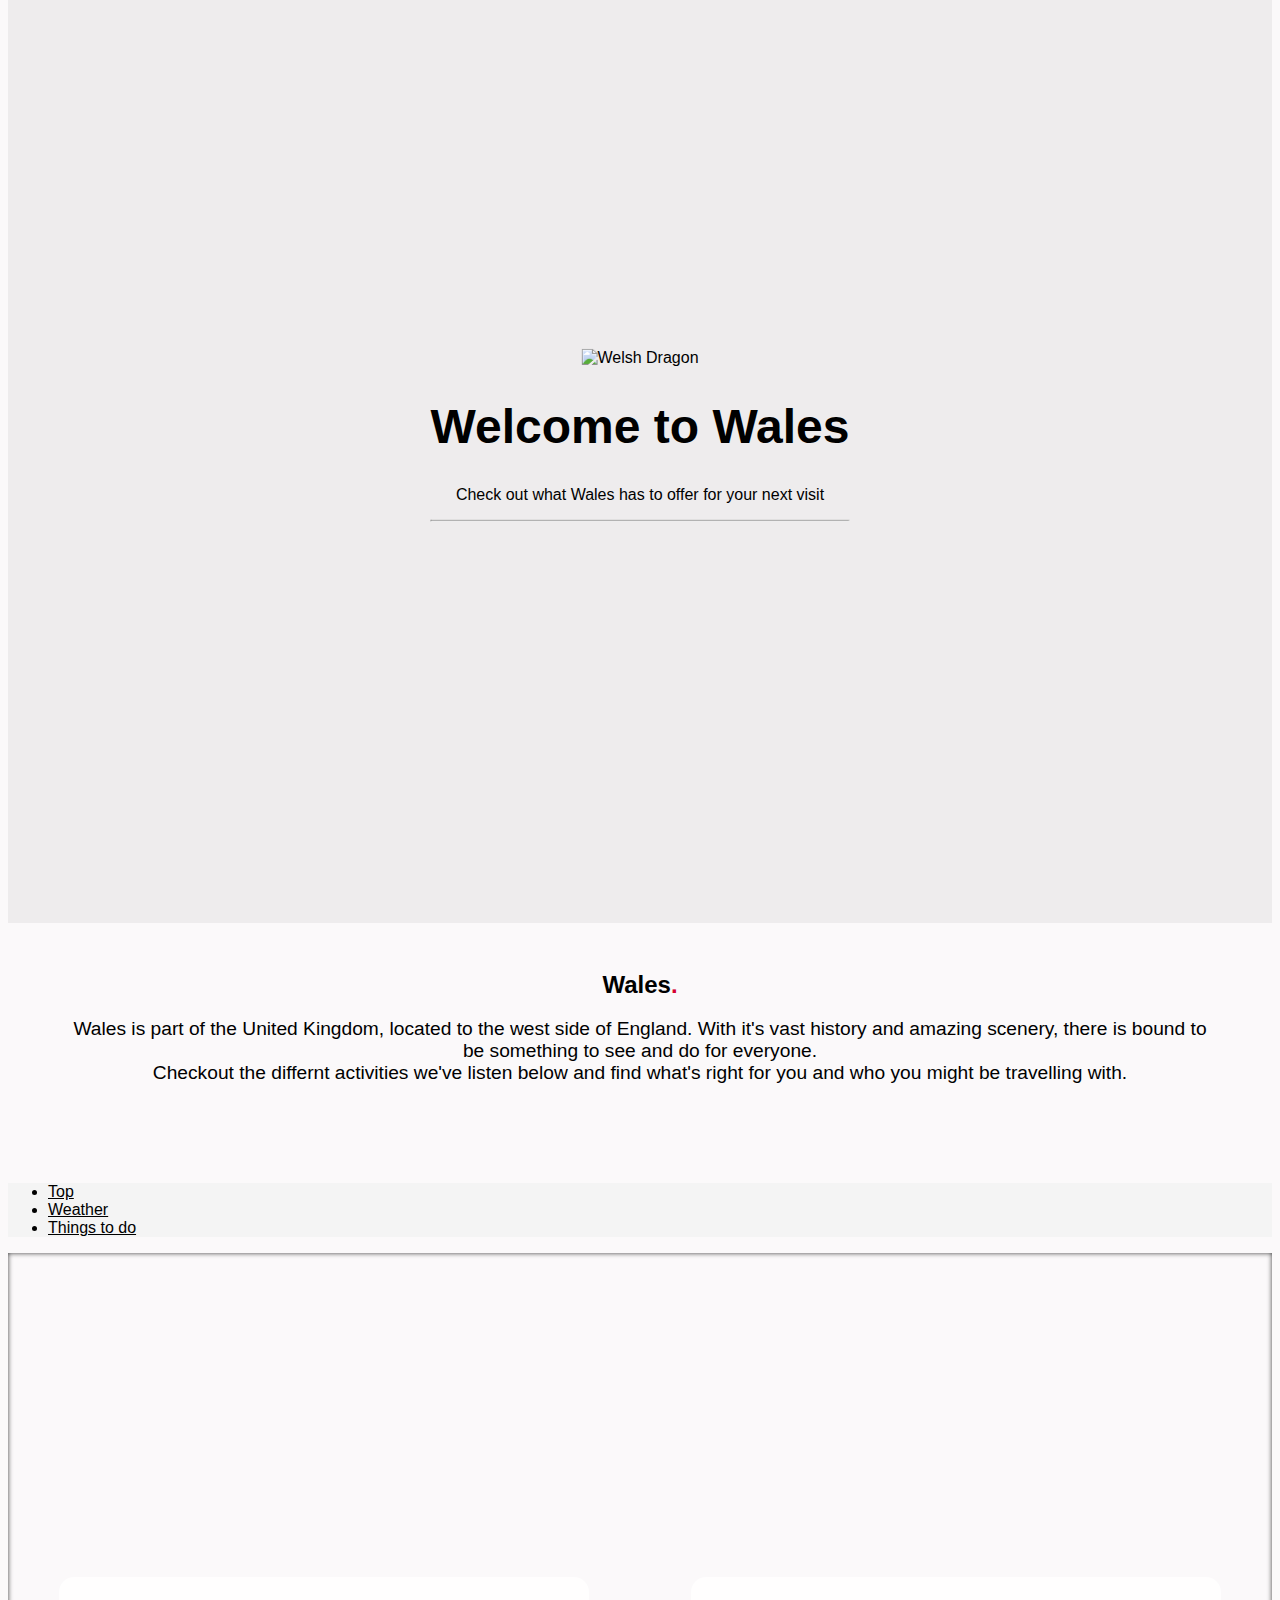
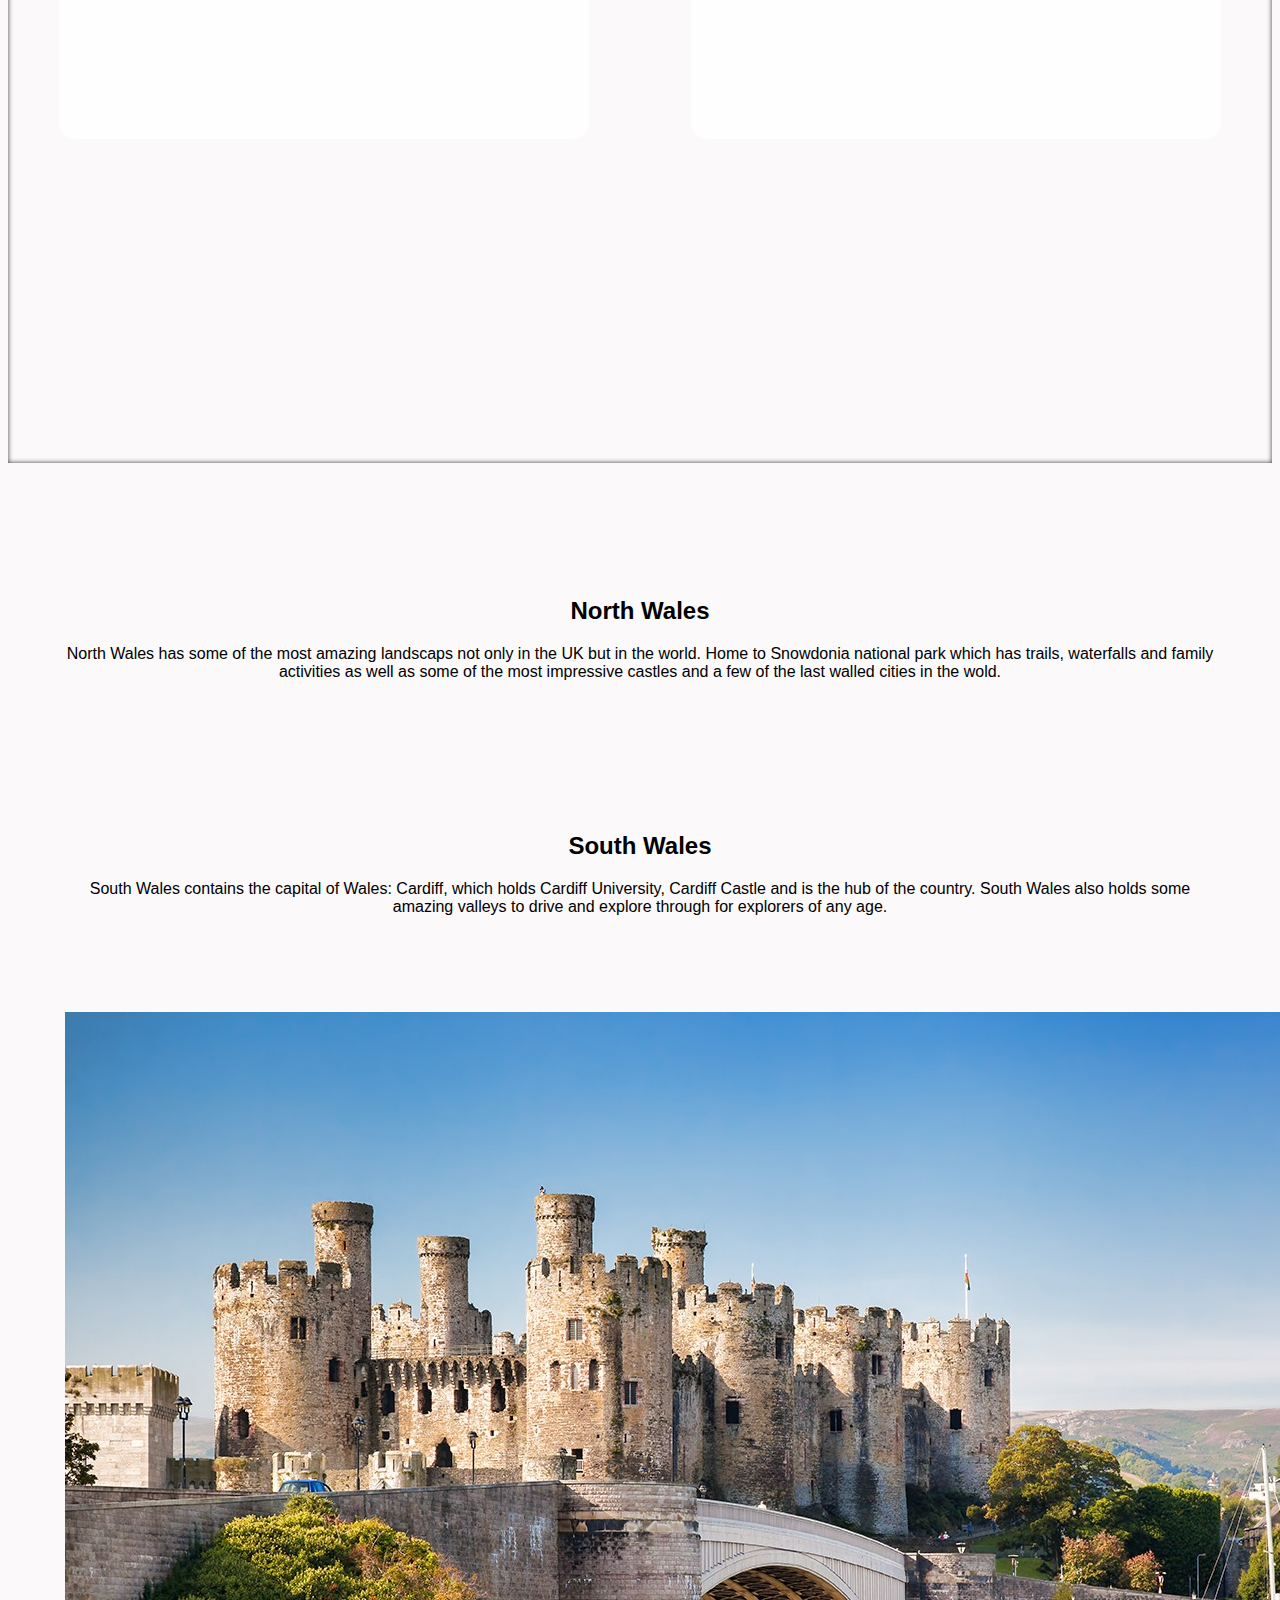
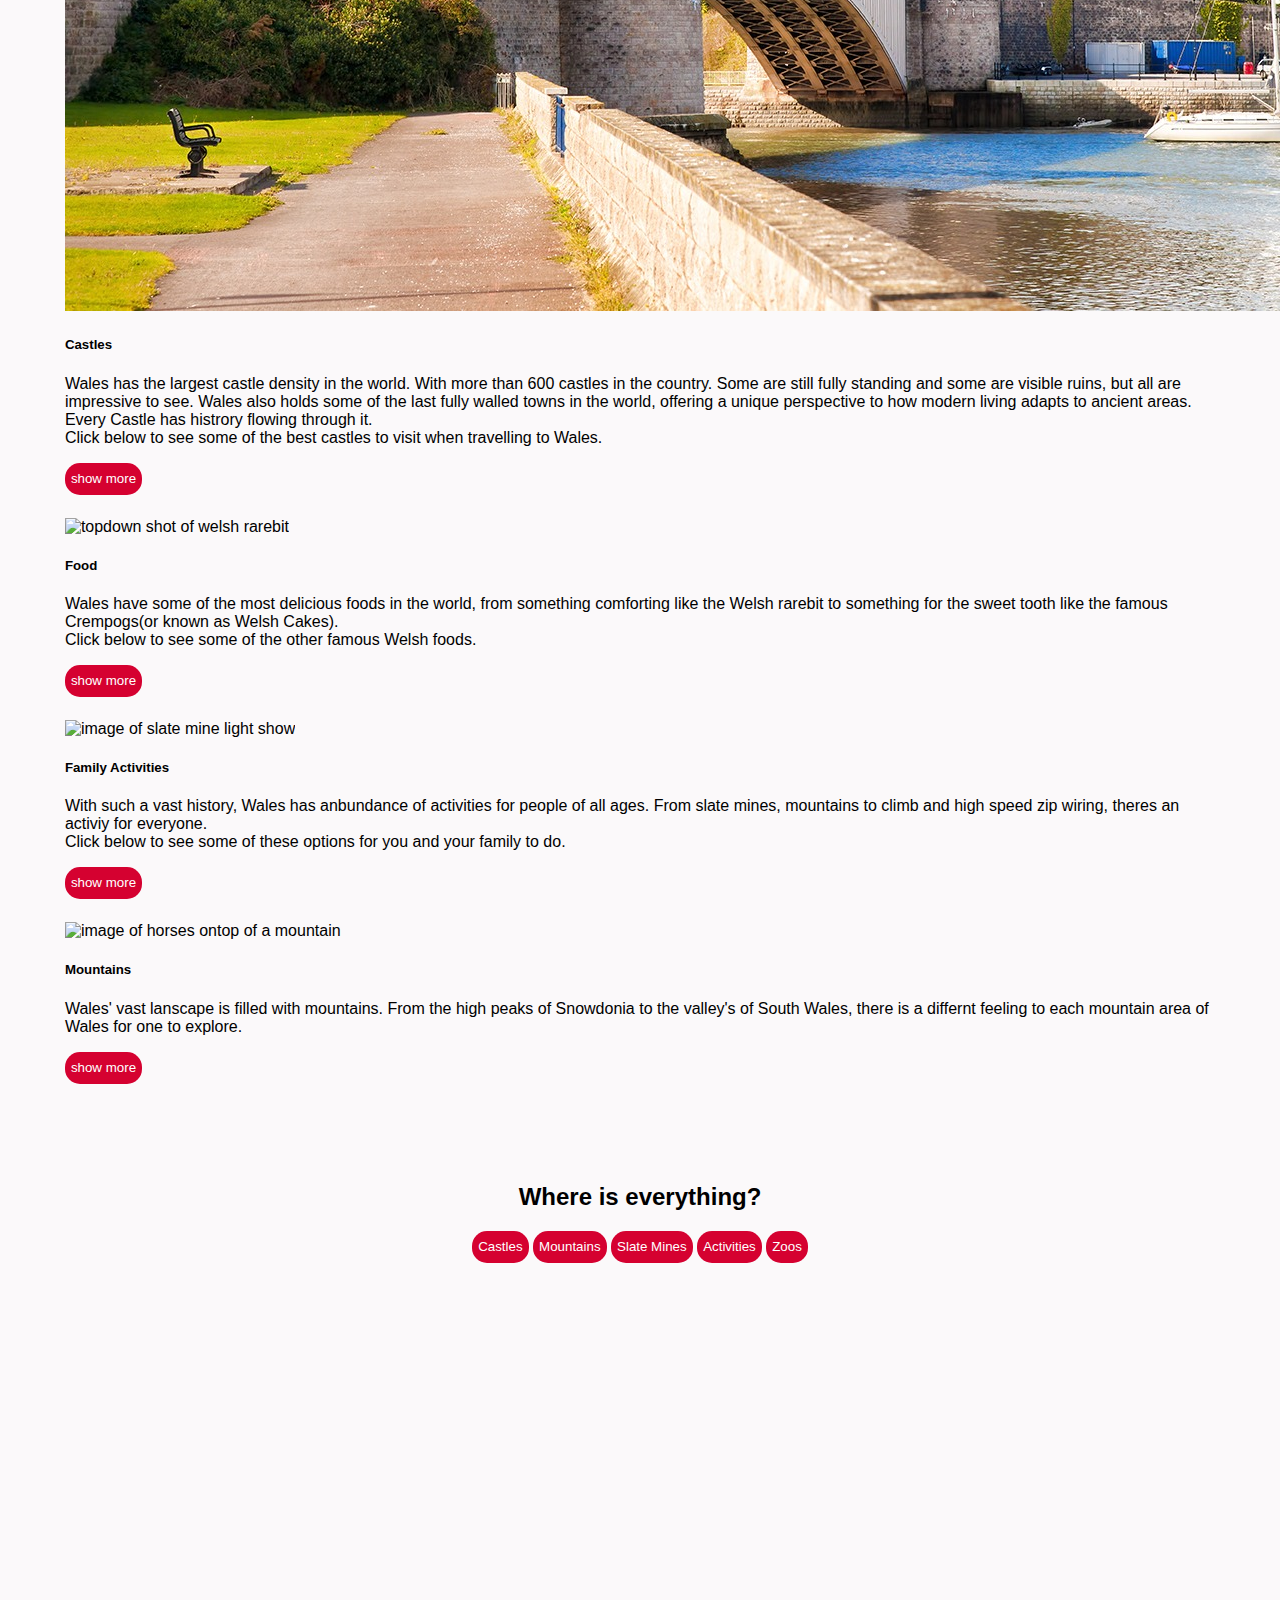
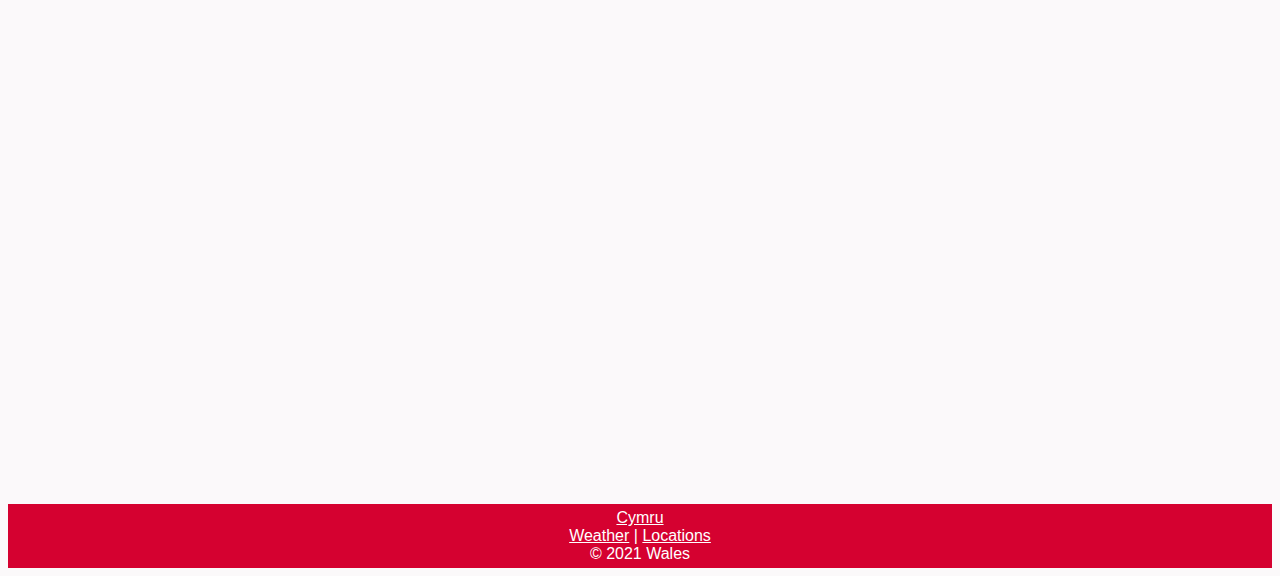
==== commit 7a488deb: "added basic styling to second weather api call" ====
--- a/index.html
+++ b/index.html
@@ -59,6 +59,13 @@
                 <br>
                 <div class="feelsLike"></div>
             </div>
+            <div class="northWalesWeatherAPI">
+                <div class="northWalesCity"></div>
+                <br>
+                <div class="northWalesTemp"></div>
+                <br>
+                <div class="northWalesFeelsLike"></div>
+            </div>
         </div>
         <div class="container-fluid">
         <a id="myBtn" href="#top" role="button" title="Go to top">^</a>
--- a/assets/css/style.css
+++ b/assets/css/style.css
@@ -140,7 +140,6 @@
 
 /* weather */
 .weather-section {
-    padding-top: 8%;
     height: 90vh;
     background: url("../images/9346BDE5-92A4-40EC-A3A3-D240E67B24AE_1_105_c.jpg");
     -webkit-background-size: cover;
@@ -158,14 +157,20 @@
 
 .weatherAPI {
     text-align: center;
-    margin-bottom: 0%;
-
-    margin: 0;
+
     position: absolute;
     top: 50%;
     left: 50%;
     -ms-transform: translate(-50%, -50%);
     transform: translate(-50%, -50%);
+    background-color: rgba(255, 255, 255, 0.808);
+    padding: 5%;
+    border-radius: 15px;
+    width: 80vw;
+}
+
+.northWalesWeatherAPI {
+    display: hide;
 }
 
 @media screen and (min-width: 960px){ /* to adjust text layout on api on screens larger than mobile devices */
@@ -175,16 +180,18 @@
         justify-content: center;
     }
 
-    .weatherAPI {
+    .weatherAPI, .northWalesWeatherAPI {
         text-align: center;
-        margin-bottom: 5%;
-        
-        margin: 0;
         position: relative;
         top: 0%;
         left: 0%;
         -ms-transform: translate(0%, 0%);
         transform: translate(0%, 0%);
+        background-color: rgba(255, 255, 255, 0.808);
+        padding: 5%;
+        border-radius: 15px;
+        width: 60vw;
+        margin: 4%;
     }
 }
 
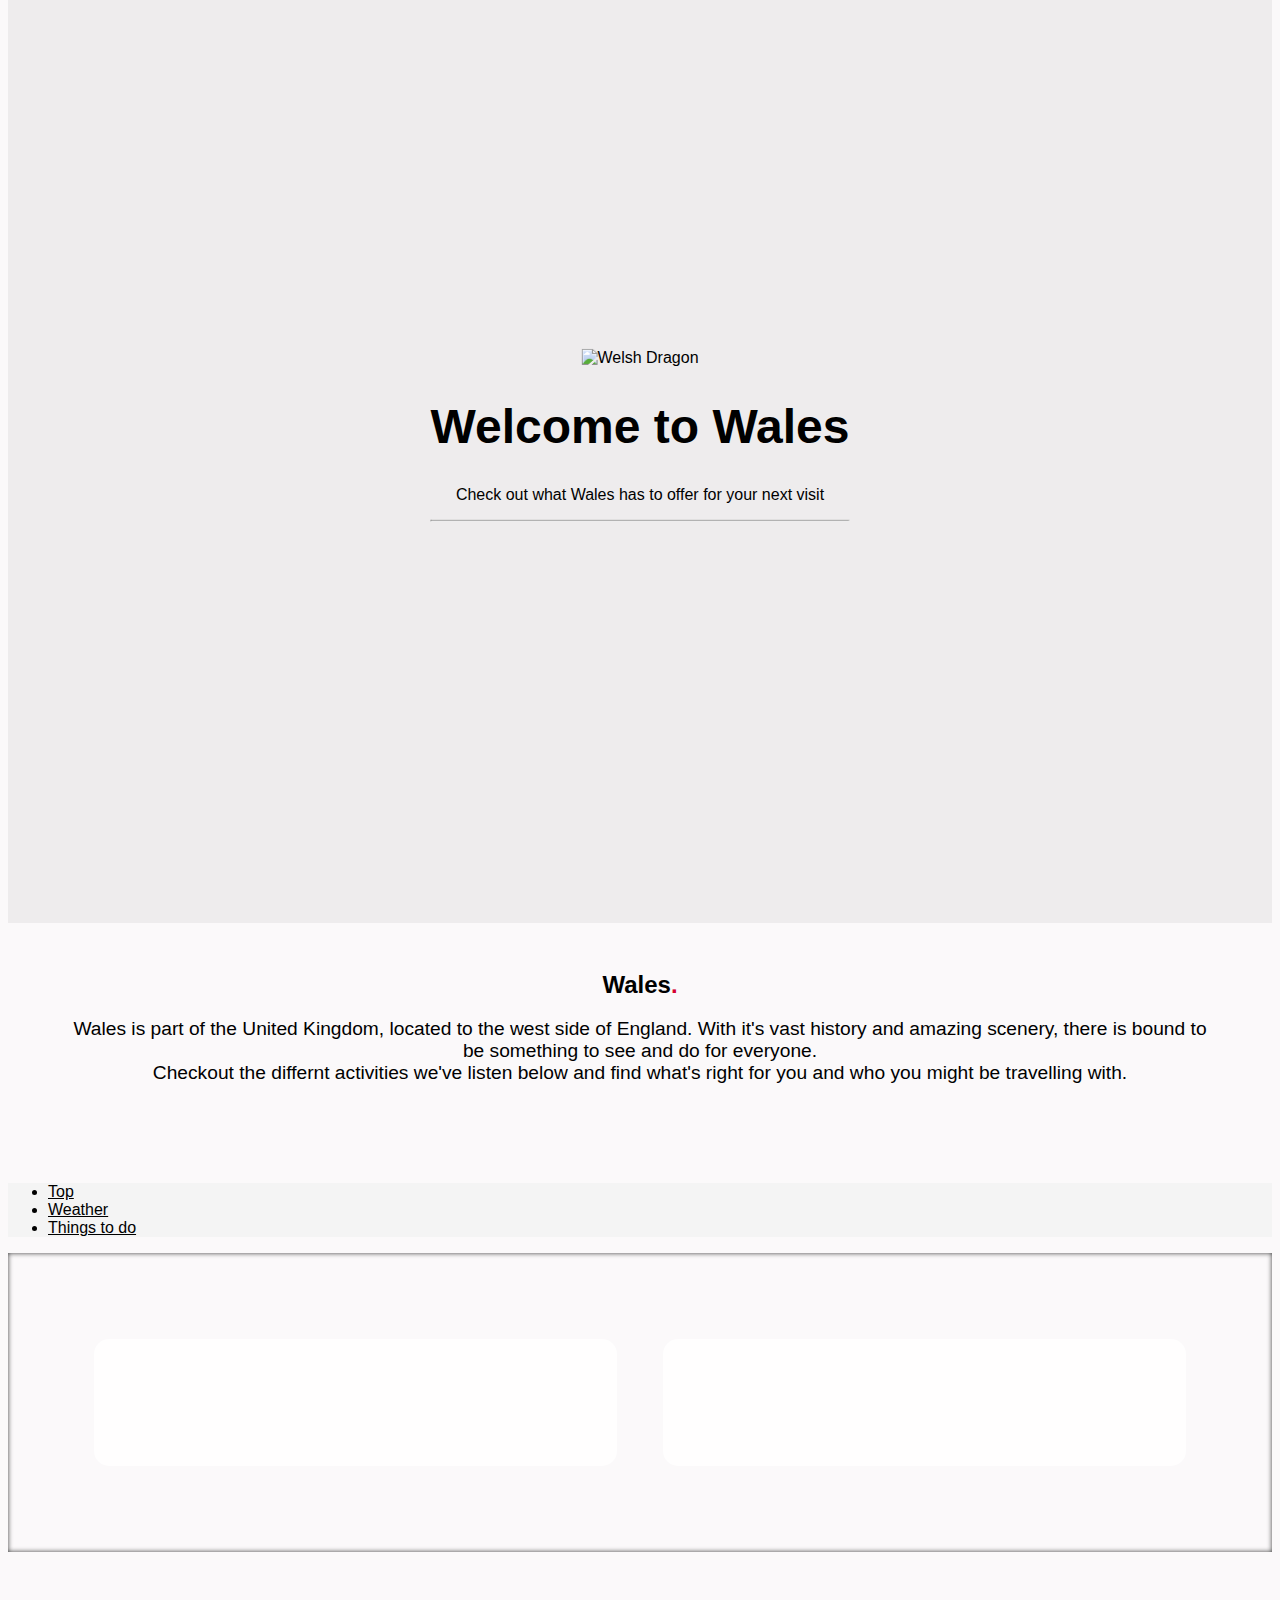
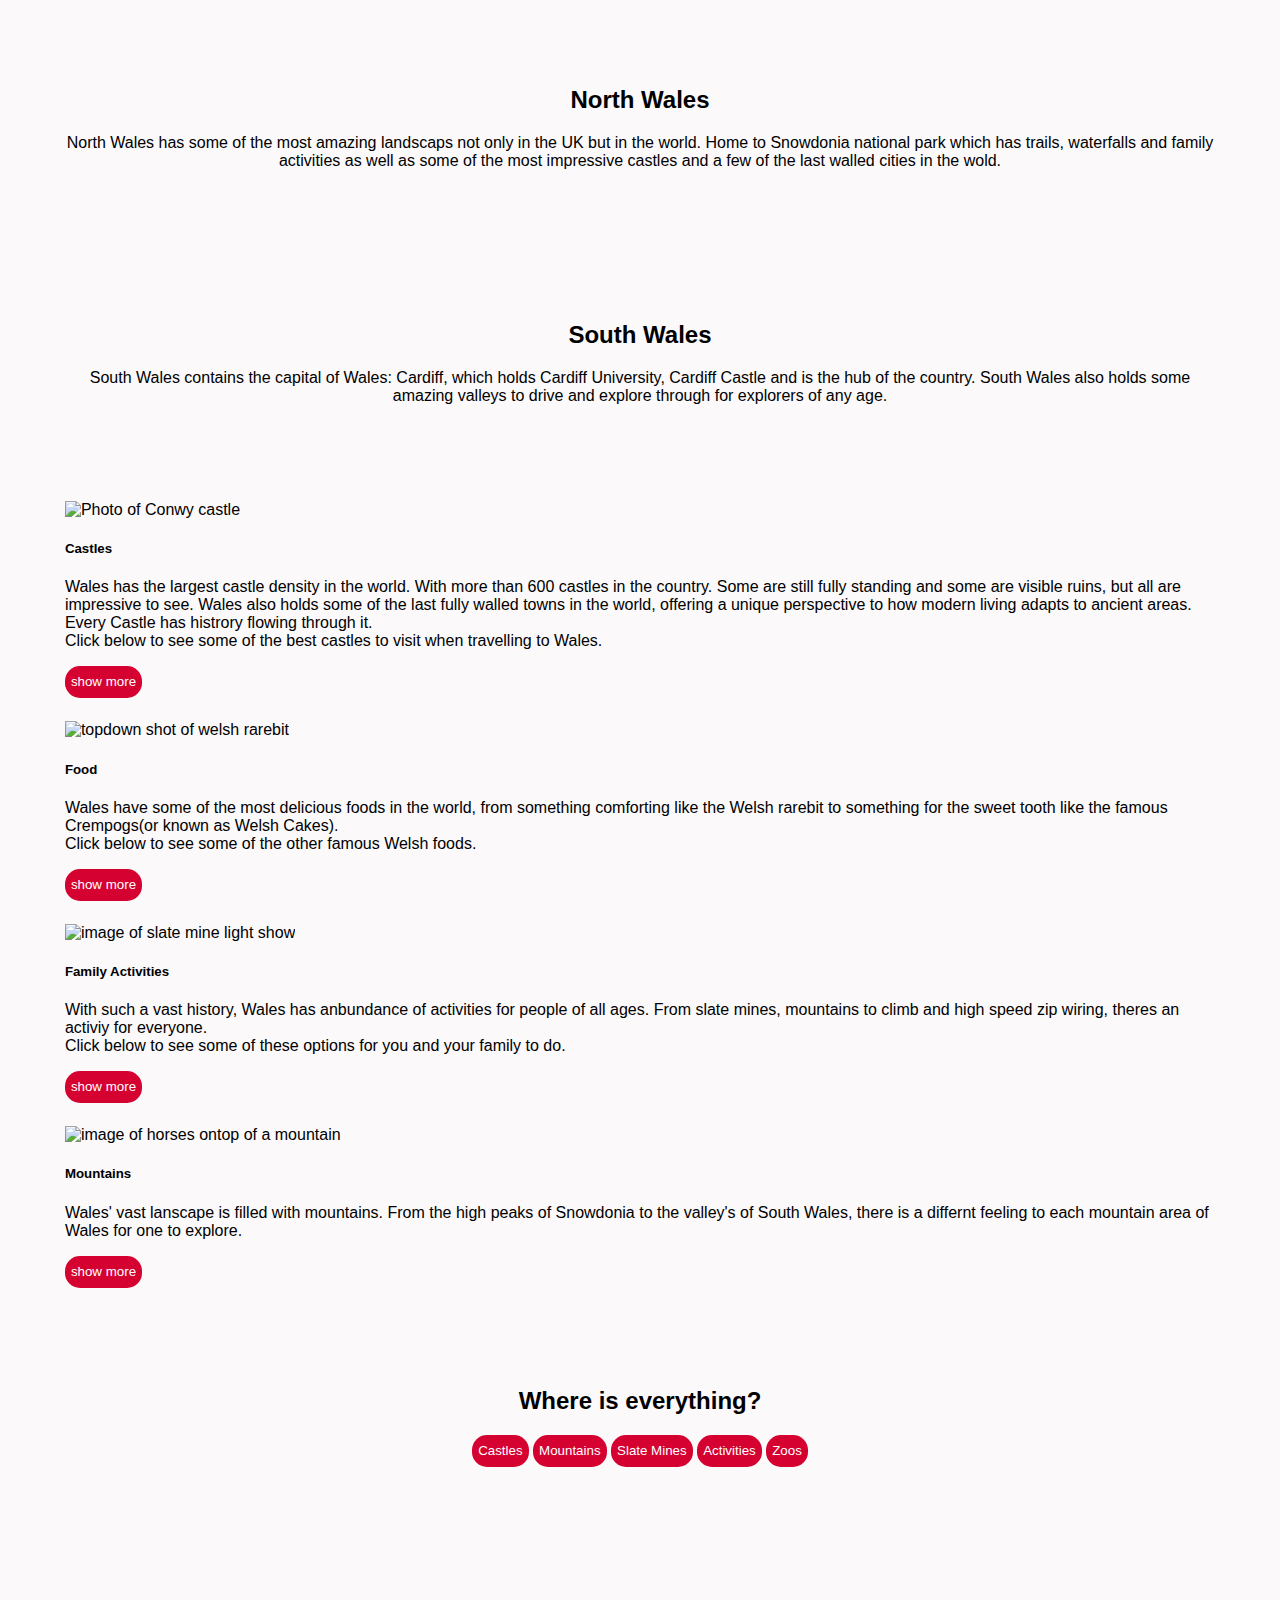
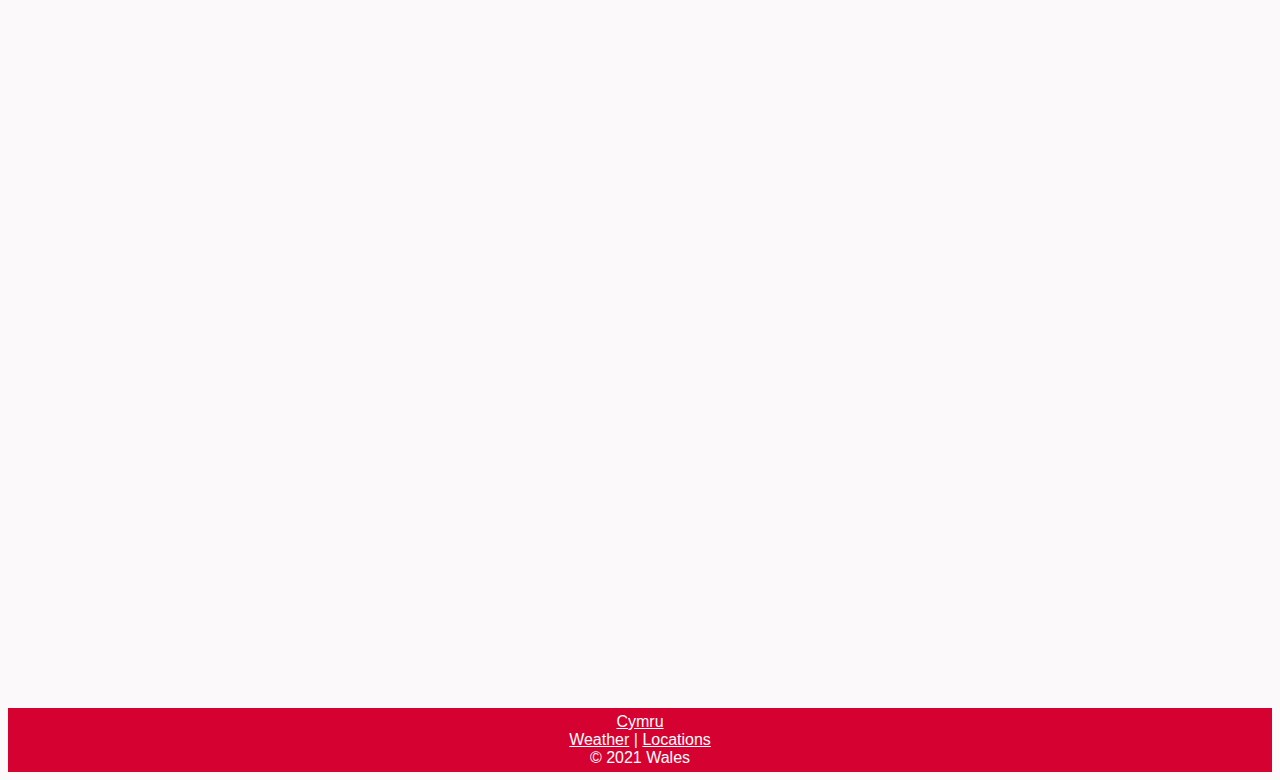
==== commit cd914380: "replaced castle photo in index.html" ====
--- a/index.html
+++ b/index.html
@@ -53,18 +53,18 @@
         </div>
         <div id="weather" class="weather-section">
             <div class="weatherAPI">
-                <div class="weather-city"></div>
-                <br>
-                <div class="temperatureDegree"></div>
-                <br>
-                <div class="feelsLike"></div>
+                <div id="weather-city"></div>
+                <br>
+                <div id="temperatureDegree"></div>
+                <br>
+                <div id="feelsLike"></div>
             </div>
             <div class="northWalesWeatherAPI">
-                <div class="northWalesCity"></div>
-                <br>
-                <div class="northWalesTemp"></div>
-                <br>
-                <div class="northWalesFeelsLike"></div>
+                <div id="northWalesCity"></div>
+                <br>
+                <div id="northWalesTemp"></div>
+                <br>
+                <div id="northWalesFeelsLike"></div>
             </div>
         </div>
         <div class="container-fluid">
@@ -89,7 +89,7 @@
                     </div>
                     <div class="col-sm-6 col-12">
                         <div class="card activities-card">
-                            <img src="assets/images/conwy-castle.jpg" class="card-img-top" alt="Photo of Conwy castle">
+                            <img src="assets/images/720C74C1-0EE9-4075-9981-DBAB01BC6703_1_201_a.jpg" class="card-img-top" alt="Photo of Conwy castle">
                             <div class="card-body">
                             <h5 class="card-title">Castles</h5>
                             <p class="card-text">Wales has the largest castle density in the world. With more than 600 castles in the country. Some are still fully standing and some are visible ruins, but all are impressive to see. Wales also holds some of the last fully walled towns in the world, offering a unique perspective to how modern living adapts to ancient areas. Every Castle has histrory flowing through it. <br>Click below to see some of the best castles to visit when travelling to Wales.</p>
--- a/assets/css/style.css
+++ b/assets/css/style.css
@@ -17,11 +17,6 @@
 .card-button {
     background-color: #D50130;
     color: #fff;
-}
-
-.search-btn {
-    background-color: #D50130;
-    border: #D50130;
 }
 
 footer {
@@ -140,7 +135,7 @@
 
 /* weather */
 .weather-section {
-    height: 90vh;
+    height: auto;
     background: url("../images/9346BDE5-92A4-40EC-A3A3-D240E67B24AE_1_105_c.jpg");
     -webkit-background-size: cover;
     -moz-background-size: cover;
@@ -150,27 +145,29 @@
     position: relative;
     font-size: 1rem;
 
+    padding: 5%;
+
     -moz-box-shadow:    inset 0 0 5px #3b3b3b;
     -webkit-box-shadow: inset 0 0 5px #3b3b3b;
     box-shadow:         inset 0 0 5px #3b3b3b;
 }
 
-.weatherAPI {
-    text-align: center;
-
-    position: absolute;
-    top: 50%;
-    left: 50%;
-    -ms-transform: translate(-50%, -50%);
-    transform: translate(-50%, -50%);
+.weatherAPI{
+    margin-top: 0;
+    margin-bottom: 5%;
+}
+
+.weatherAPI, .northWalesWeatherAPI  {
+    text-align: center;
     background-color: rgba(255, 255, 255, 0.808);
     padding: 5%;
     border-radius: 15px;
-    width: 80vw;
-}
-
-.northWalesWeatherAPI {
-    display: hide;
+    width: auto;
+
+    height: auto;
+    
+    margin-left: auto;
+    margin-right: auto;
 }
 
 @media screen and (min-width: 960px){ /* to adjust text layout on api on screens larger than mobile devices */
@@ -178,6 +175,7 @@
         display: flex;
         align-items: center;
         justify-content: center;
+        height: auto;
     }
 
     .weatherAPI, .northWalesWeatherAPI {
@@ -188,10 +186,11 @@
         -ms-transform: translate(0%, 0%);
         transform: translate(0%, 0%);
         background-color: rgba(255, 255, 255, 0.808);
-        padding: 5%;
+        padding: 4%;
         border-radius: 15px;
-        width: 60vw;
-        margin: 4%;
+        width: 80vw;
+        height: auto;
+        margin: 2%;
     }
 }
 
@@ -275,10 +274,6 @@
     color: #D50130;
 }
 
-.search-btn:hover {
-    background-color: #7e001b;
-}
-
 .footer-list li > a:hover {
     text-decoration: none;
     color: #fff;
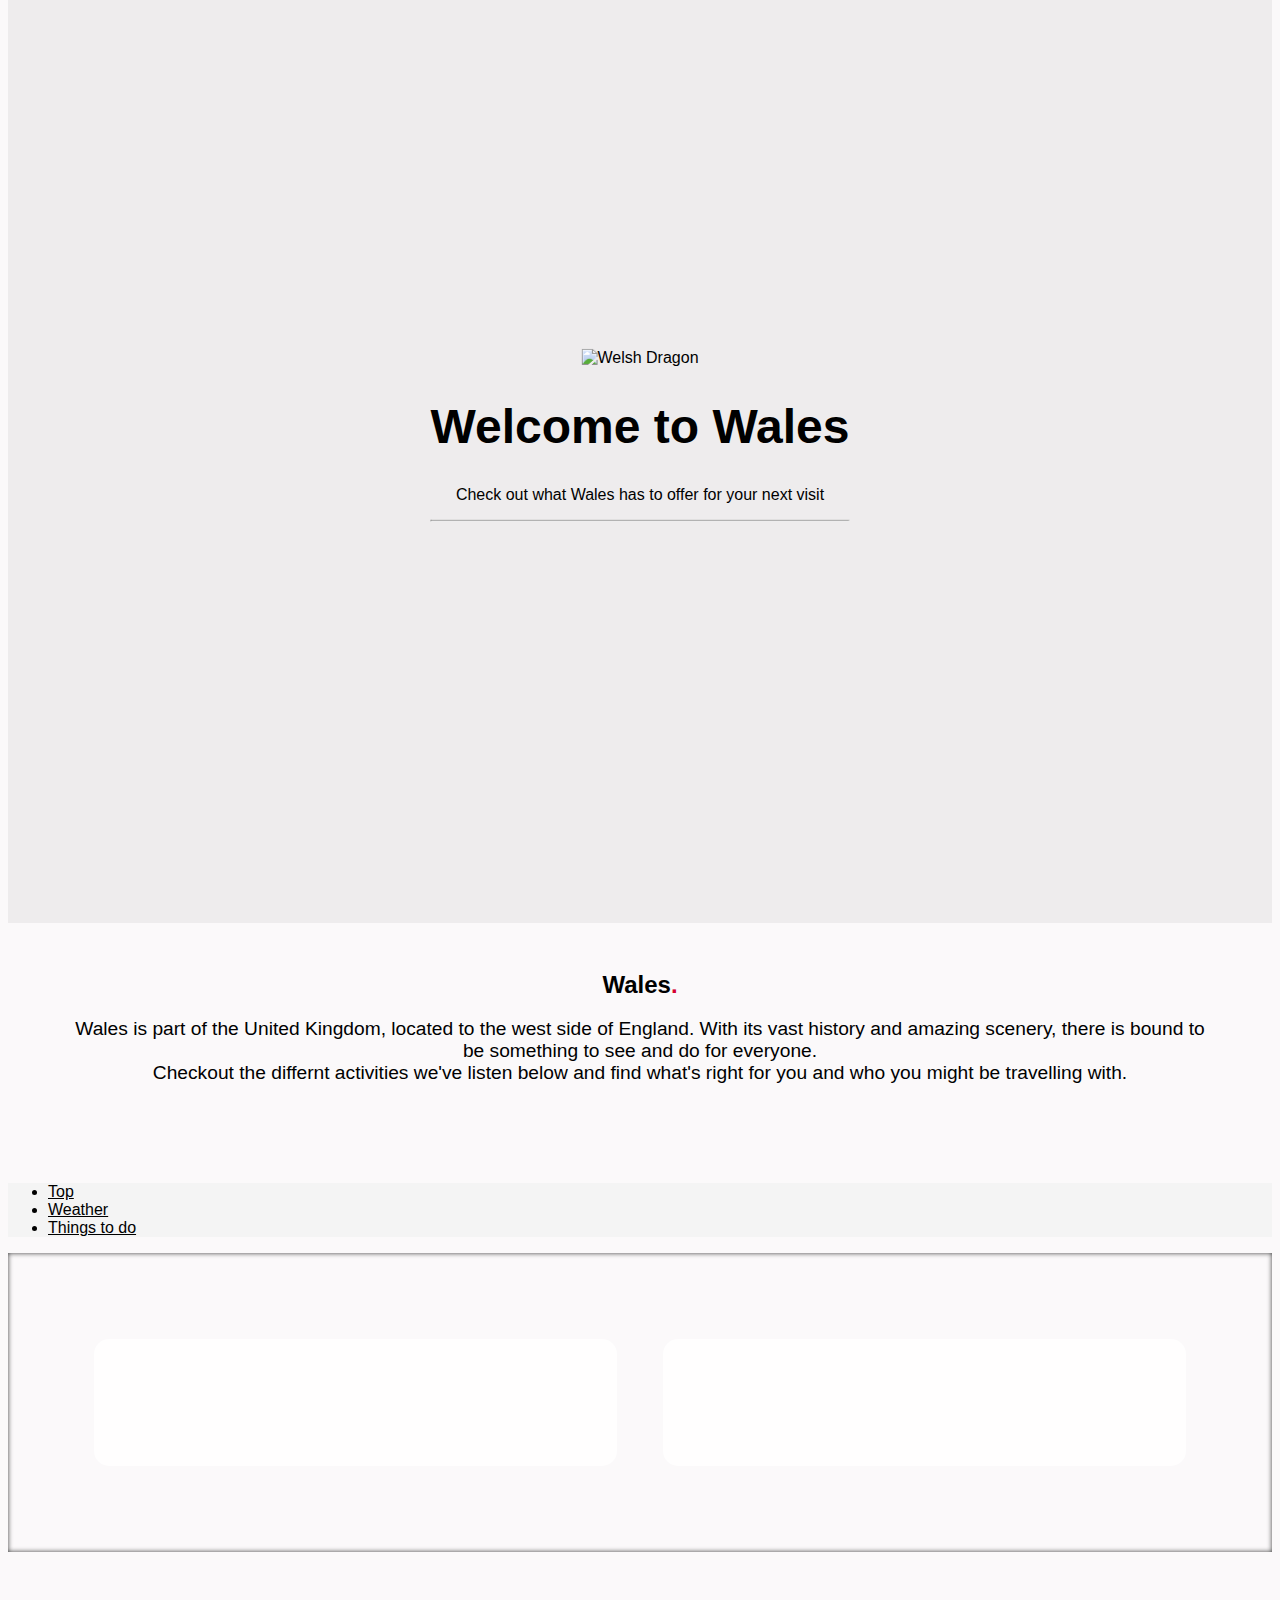
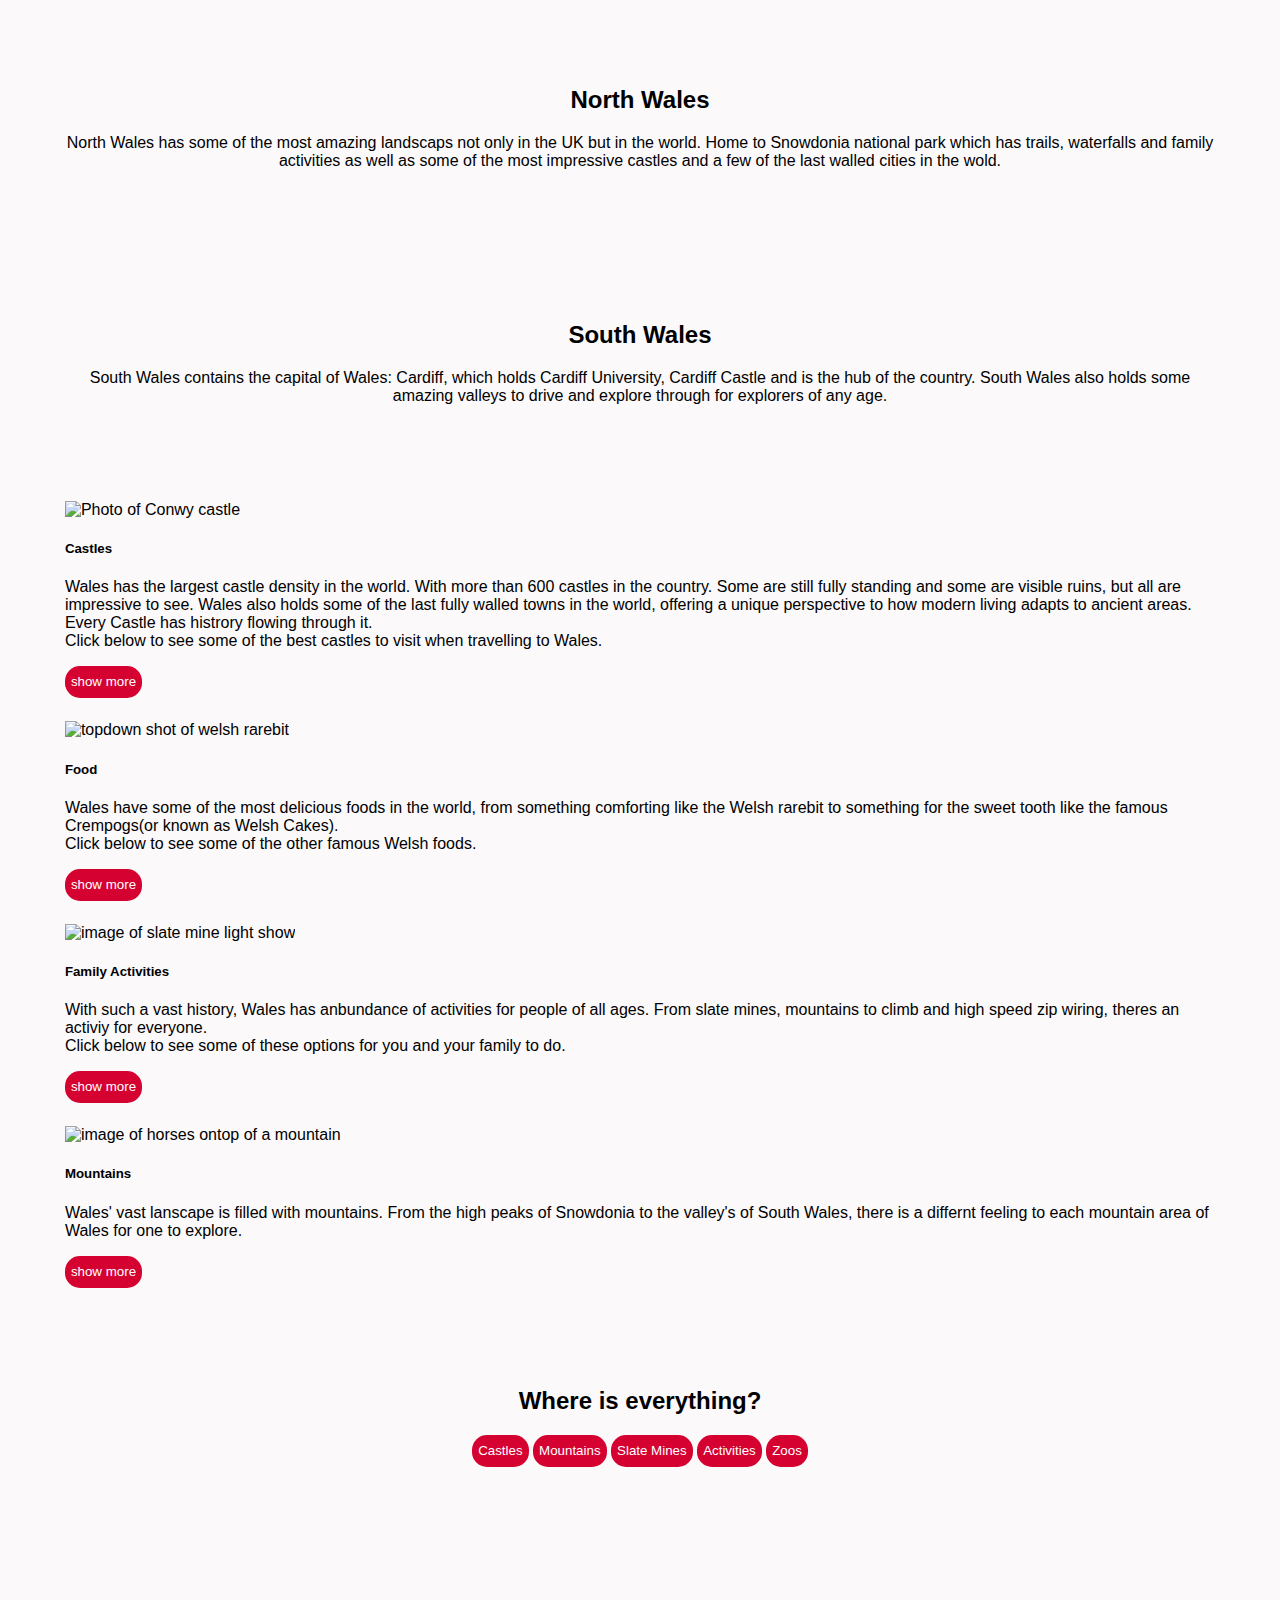
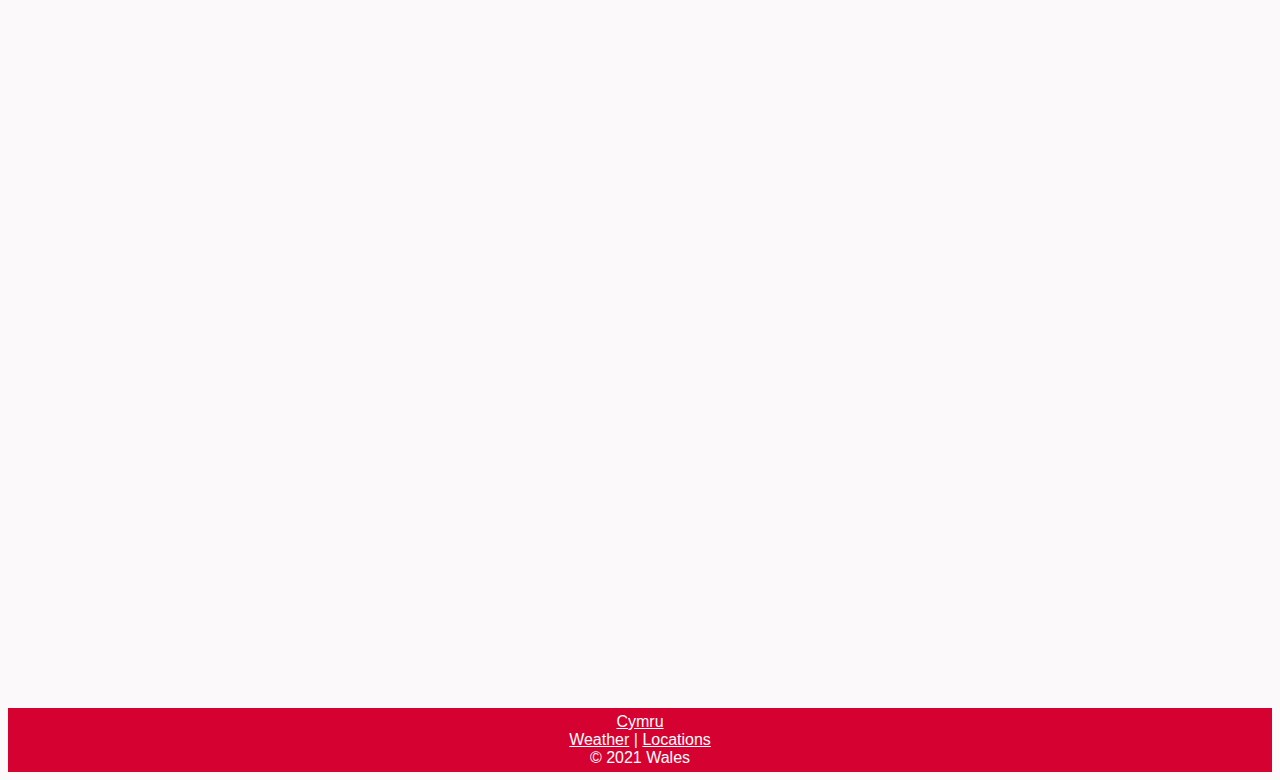
==== commit 8aac6a1a: "adjusted gramatical errors on page" ====
--- a/index.html
+++ b/index.html
@@ -39,7 +39,7 @@
             <div class=" welcomeTitle">
                 <h2>Wales</h2><h2 class="stop">.</h2>
                 <p>Wales is part of the United Kingdom, located to the west side of England.
-                    With it's vast history and amazing scenery, there is bound to be something to see and do for everyone.
+                    With its vast history and amazing scenery, there is bound to be something to see and do for everyone.
                     <br>Checkout the differnt activities we've listen below and find what's right for you and who you might be travelling with.
                 </p>
             </div>
@@ -94,16 +94,16 @@
                             <h5 class="card-title">Castles</h5>
                             <p class="card-text">Wales has the largest castle density in the world. With more than 600 castles in the country. Some are still fully standing and some are visible ruins, but all are impressive to see. Wales also holds some of the last fully walled towns in the world, offering a unique perspective to how modern living adapts to ancient areas. Every Castle has histrory flowing through it. <br>Click below to see some of the best castles to visit when travelling to Wales.</p>
                             <ul class="castle-txt">
-                                <li>Laugharne Castle</li>
-                                <li>Caernarfon Castle</li>
-                                <li>Raglan Castle</li>
-                                <li>Dinefwr Park and Castle</li>
-                                <li>Caldicot Castle</li>
-                                <li>Conwy Castle</li>
-                                <li>Powis Castle and Garden</li>
-                                <li>Chirk Castle</li>
-                                <li>Cilgerran Castle</li>
-                                <li>Caerphilly Castle</li>
+                                <li><a href="https://cadw.gov.wales/visit/places-to-visit/laugharne-castle" target="_blank">Laugharne Castle</a></li>
+                                <li><a href="https://cadw.gov.wales/visit/places-to-visit/caernarfon-castle" target="_blank">Caernarfon Castle</a></li>
+                                <li><a href="https://cadw.gov.wales/visit/places-to-visit/raglan-castle" target="_blank">Raglan Castle</a></li>
+                                <li><a href="https://cadw.gov.wales/visit/places-to-visit/dinefwr-castle" target="_blank">Dinefwr Park and Castle</a></li>
+                                <li><a href="https://www.visitmonmouthshire.com/caldicot-castle/" target="_blank">Caldicot Castle</a></li>
+                                <li><a href="https://cadw.gov.wales/visit/places-to-visit/conwy-castle" target="_blank">Conwy Castle</a></li>
+                                <li><a href="https://www.nationaltrust.org.uk/powis-castle-and-garden" target="_blank">Powis Castle and Garden</a></li>
+                                <li><a href="https://www.nationaltrust.org.uk/chirk-castle" href="_blank"></a>Chirk Castle</li>
+                                <li><a href="https://cadw.gov.wales/visit/places-to-visit/cilgerran-castle" href="_blank">Cilgerran Castle</a></li>
+                                <li><a href="https://cadw.gov.wales/visit/places-to-visit/caerphilly-castle" href="_blank">Caerphilly Castle</a></li>
                             </ul>
                             <button id="castle-txt-btn" class="card-button">show more</button>
                             </div>
@@ -140,29 +140,27 @@
                             <div class="family-txt-section">
                                 <h5>Slate Mines</h5>
                                 <ul class="family-txt">
-                                    <li>Welsh Slate, Penrhyn Quarry</li>
-                                    <li>Former Cwmorthin Slate Mine</li>
+                                    <li><a href="https://llechwedd.co.uk/" target="_blank">llechwedd</a></li>
                                 </ul>
                                 <h5>Fun and Scenic Activities</h5>
                                 <ul class="family-txt">
-                                    <li>Zip World Penrhyn Quarry</li>
-                                    <li>Zip World Fforest</li>
-                                    <li>Zip World Slate Caverns</li>
-                                    <li>Go Below Underground Adventures</li> 
-                                    <li>The Wire Zip Slide</li>
-                                    <li>Black Mountain Activities</li>
-                                    <li>Go Ape Margam (Treetop Challenge, Zip Lines, High Ropes)</li>
-                                    <li>Go Ape Forest of Dean (Mallards Pike - Treetop Challenge and Forest Segways)</li>
-                                    <li>Cardiff International White Water</li>
-                                    <li>The Wire Zip Slide</li>
+                                    <li><a href="https://www.zipworld.co.uk/?gclid=EAIaIQobChMIz7WTiZmo7gIVEOrtCh2QaAZeEAAYASAAEgK_j_D_BwE" target="_blank">Zip World Penrhyn Quarry</a></li>
+                                    <li><a href="https://www.zipworld.co.uk/?gclid=EAIaIQobChMIyL2ipJmo7gIViu3tCh3dGAdgEAAYASAAEgJfiPD_BwE" target="_blank">Zip World Fforest</a></li>
+                                    <li><a href="https://www.zipworld.co.uk/location/slate-caverns" target="_blank">Zip World Slate Caverns</a></li>
+                                    <li><a href="https://www.go-below.co.uk/" target="_blank">Go Below Underground Adventures</a></li> 
+                                    <li><a href="https://www.ndac.co.uk/thewire.htm" target="_blank">The Wire Zip Slide</a></li>
+                                    <li><a href="https://www.blackmountain.co.uk/" target="_blank">Black Mountain Activities</a></li>
+                                    <li><a href="https://goape.co.uk/locations/margam?utm_source=google-my-business&utm_medium=organic&utm_campaign=GoApeMargam" target="_blank">Go Ape Margam (Treetop Challenge, Zip Lines, High Ropes)</a></li>
+                                    <li><a href="https://goape.co.uk/locations/forest-of-dean-mallards-pike?utm_source=google-my-business&utm_medium=organic&utm_campaign=GoApeMallardsPike" target="_blank">Go Ape Forest of Dean (Mallards Pike - Treetop Challenge and Forest Segways)</a></li>
+                                    <li><a href="https://www.ciww.com/" target="_blank">Cardiff International White Water</a></li>
                                 </ul>
                                 <h5>Zoos</h5>
                                 <ul class="family-txt">
-                                    <li>Welsh Mountain Zoo, Colwyn Bay</li>
-                                    <li>Folly Farm, Pembrokeshire</li>
-                                    <li>Manor House Wildlife Park, Tenby</li>
-                                    <li>Pili Palas Nature World, Anglesey</li>
-                                    <li>Welsh Hawking Centre</li>
+                                    <li><a href="https://www.welshmountainzoo.org/" target="_blank">Welsh Mountain Zoo, Colwyn Bay</a></li>
+                                    <li><a href="https://www.folly-farm.co.uk/?utm_source=google&utm_medium=organic&utm_campaign=gmblisting" target="_blank">Folly Farm, Pembrokeshire</a></li>
+                                    <li><a href="https://www.manorwildlifepark.co.uk/" target="_blank">Manor House Wildlife Park, Tenby</a></li>
+                                    <li><a href="https://www.pilipalas.co.uk/" target="_blank">Pili Palas Nature World, Anglesey</a></li>
+                                    <li><a href="http://www.welshhawking.co.uk/" target="_blank">Welsh Hawking Centre</a></li>
                                 </ul>  
                             </div>
                             <button id="family-txt-btn" class="card-button">show more</button>
@@ -176,9 +174,9 @@
                             <h5 class="card-title">Mountains</h5>
                             <p class="card-text">Wales' vast lanscape is filled with mountains. From the high peaks of Snowdonia to the valley's of South Wales, there is a differnt feeling to each mountain area of Wales for one to explore.</p>
                             <ul class="mountains-txt">
-                                <li>Snowdonia</li>
-                                <li>Cambrian Mountains</li>
-                                <li>Black Mountain Range, the Black Mountains, Fforest Fawr, and the Brecon Beacons</li>
+                                <li><a href="https://www.visitsnowdonia.info/" target="_blank">Snowdonia</a></li>
+                                <li><a href="https://en.wikipedia.org/wiki/Cambrian_Mountains" target="_blank">Cambrian Mountains</a></li>
+                                <li><a href="https://www.visitwales.com/things-do/nature-landscapes/national-parks/brecon-beacons-national-park" target="_blank">Black Mountain Range, the Black Mountains, Fforest Fawr, and the Brecon Beacons</a></li>
                             </ul>
                             <button id="mountains-txt-btn" class="card-button">show more</button>
                             </div>
--- a/assets/css/style.css
+++ b/assets/css/style.css
@@ -109,6 +109,7 @@
     margin: 0 0;
     padding: 5%;
     text-align: center;
+    font-family: Helvetica, Arial, sans-serif;
 }
 
 .welcomeTitle h2, .weather-section h2 {
@@ -212,6 +213,7 @@
 .castle-txt, .food-txt, .family-txt-section, .mountains-txt {
     display: none;
     list-style: circle;
+    font-family: Helvetica, Arial, sans-serif;
 }
 
 .family-txt {
@@ -223,6 +225,10 @@
     border-radius: 15px;
     text-align: center;
     line-height: 30px;
+}
+
+.castle-txt li > a, .family-txt li > a, .mountains-txt li > a {
+    color: #000;
 }
 
 /* Map section */
@@ -274,7 +280,12 @@
     color: #D50130;
 }
 
+.castle-txt li > a:hover, .family-txt li > a:hover, .mountains-txt li > a:hover{
+    text-decoration: none;
+    color: #D50130;
+}
+
 .footer-list li > a:hover {
     text-decoration: none;
     color: #fff;
-}+}
